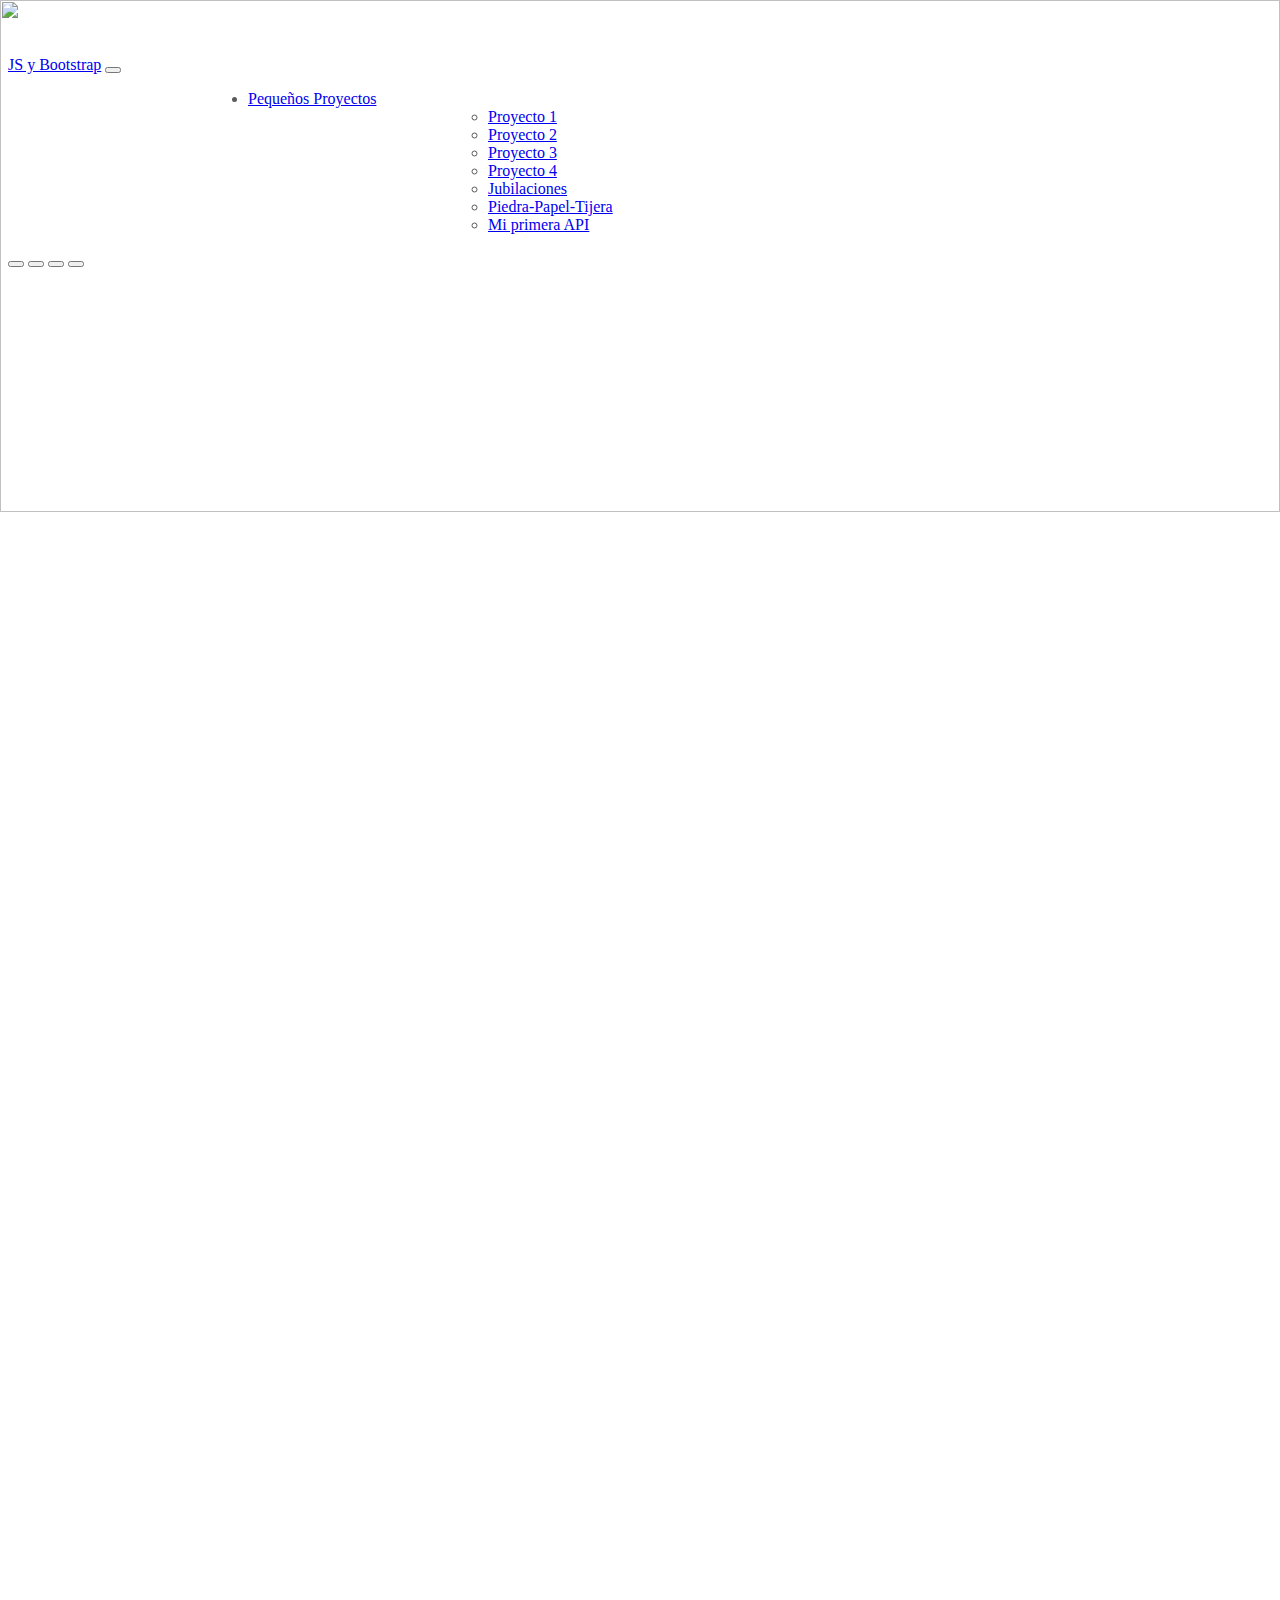
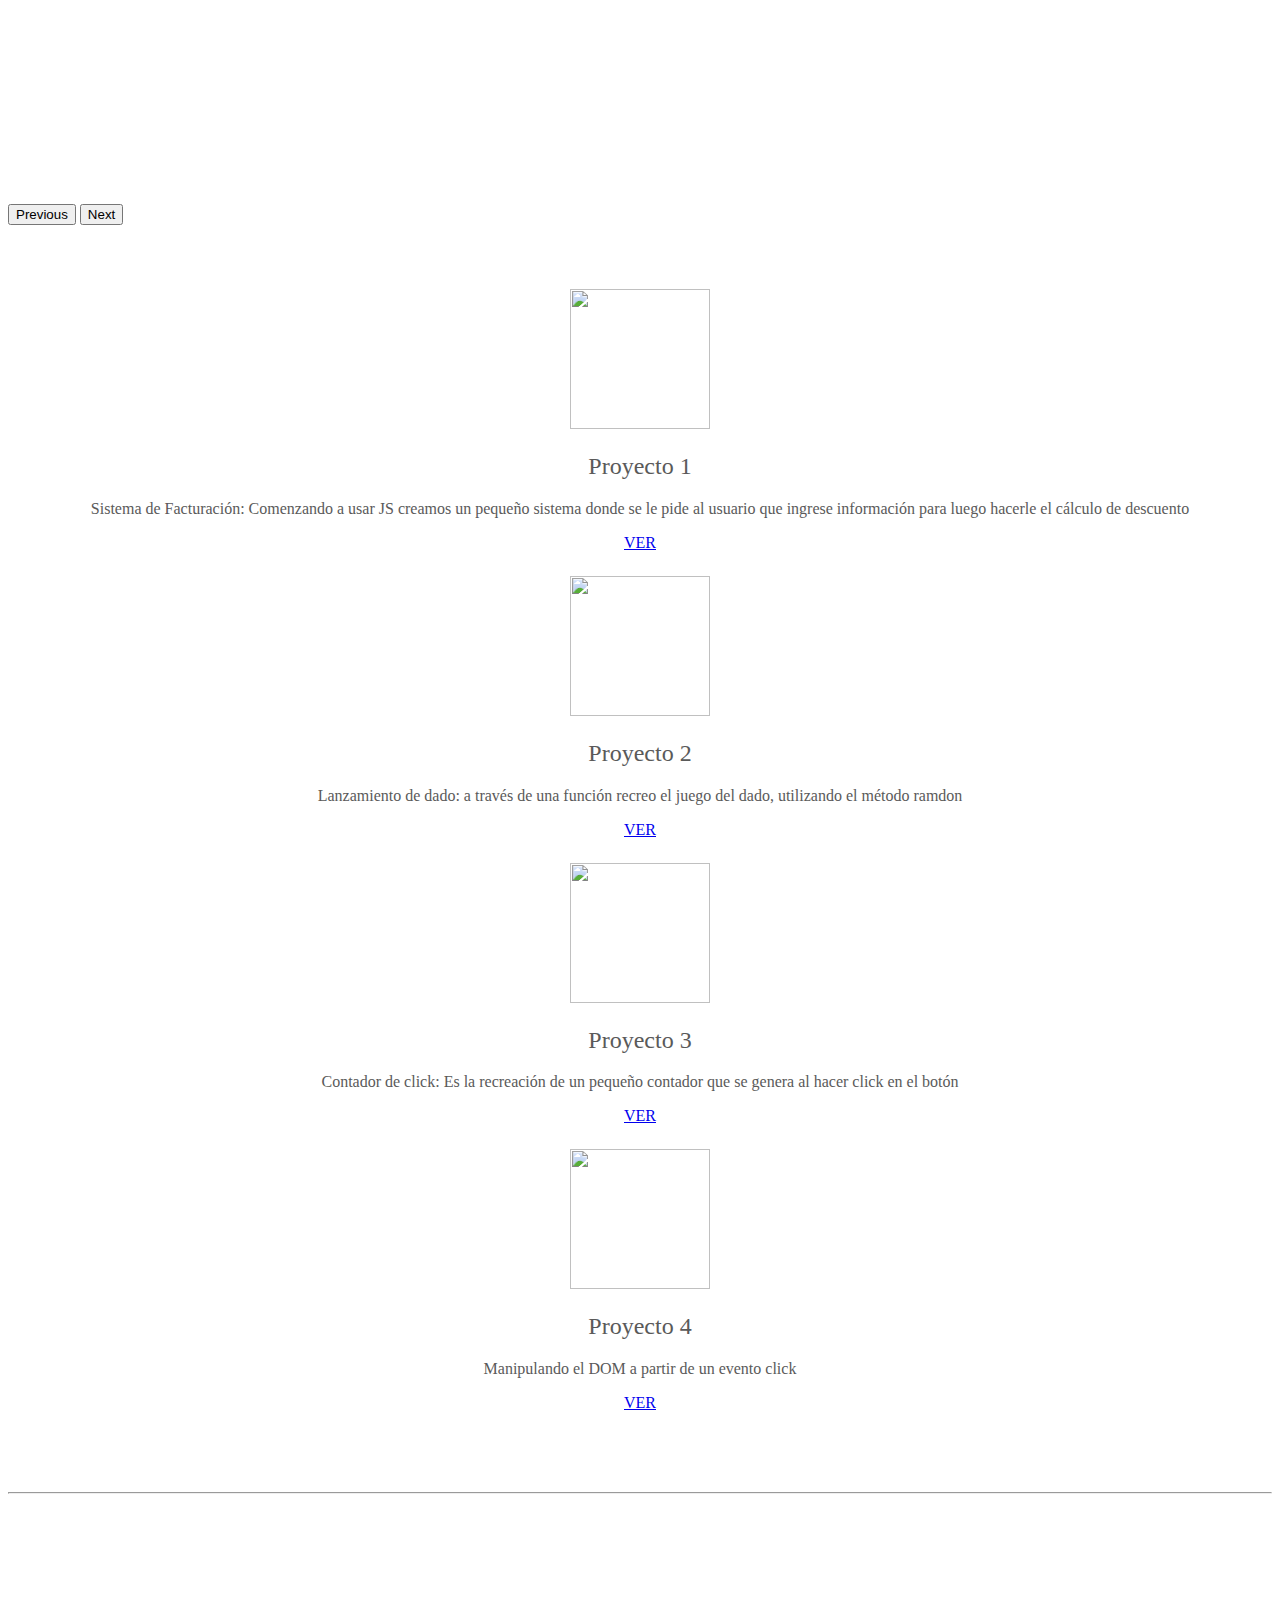
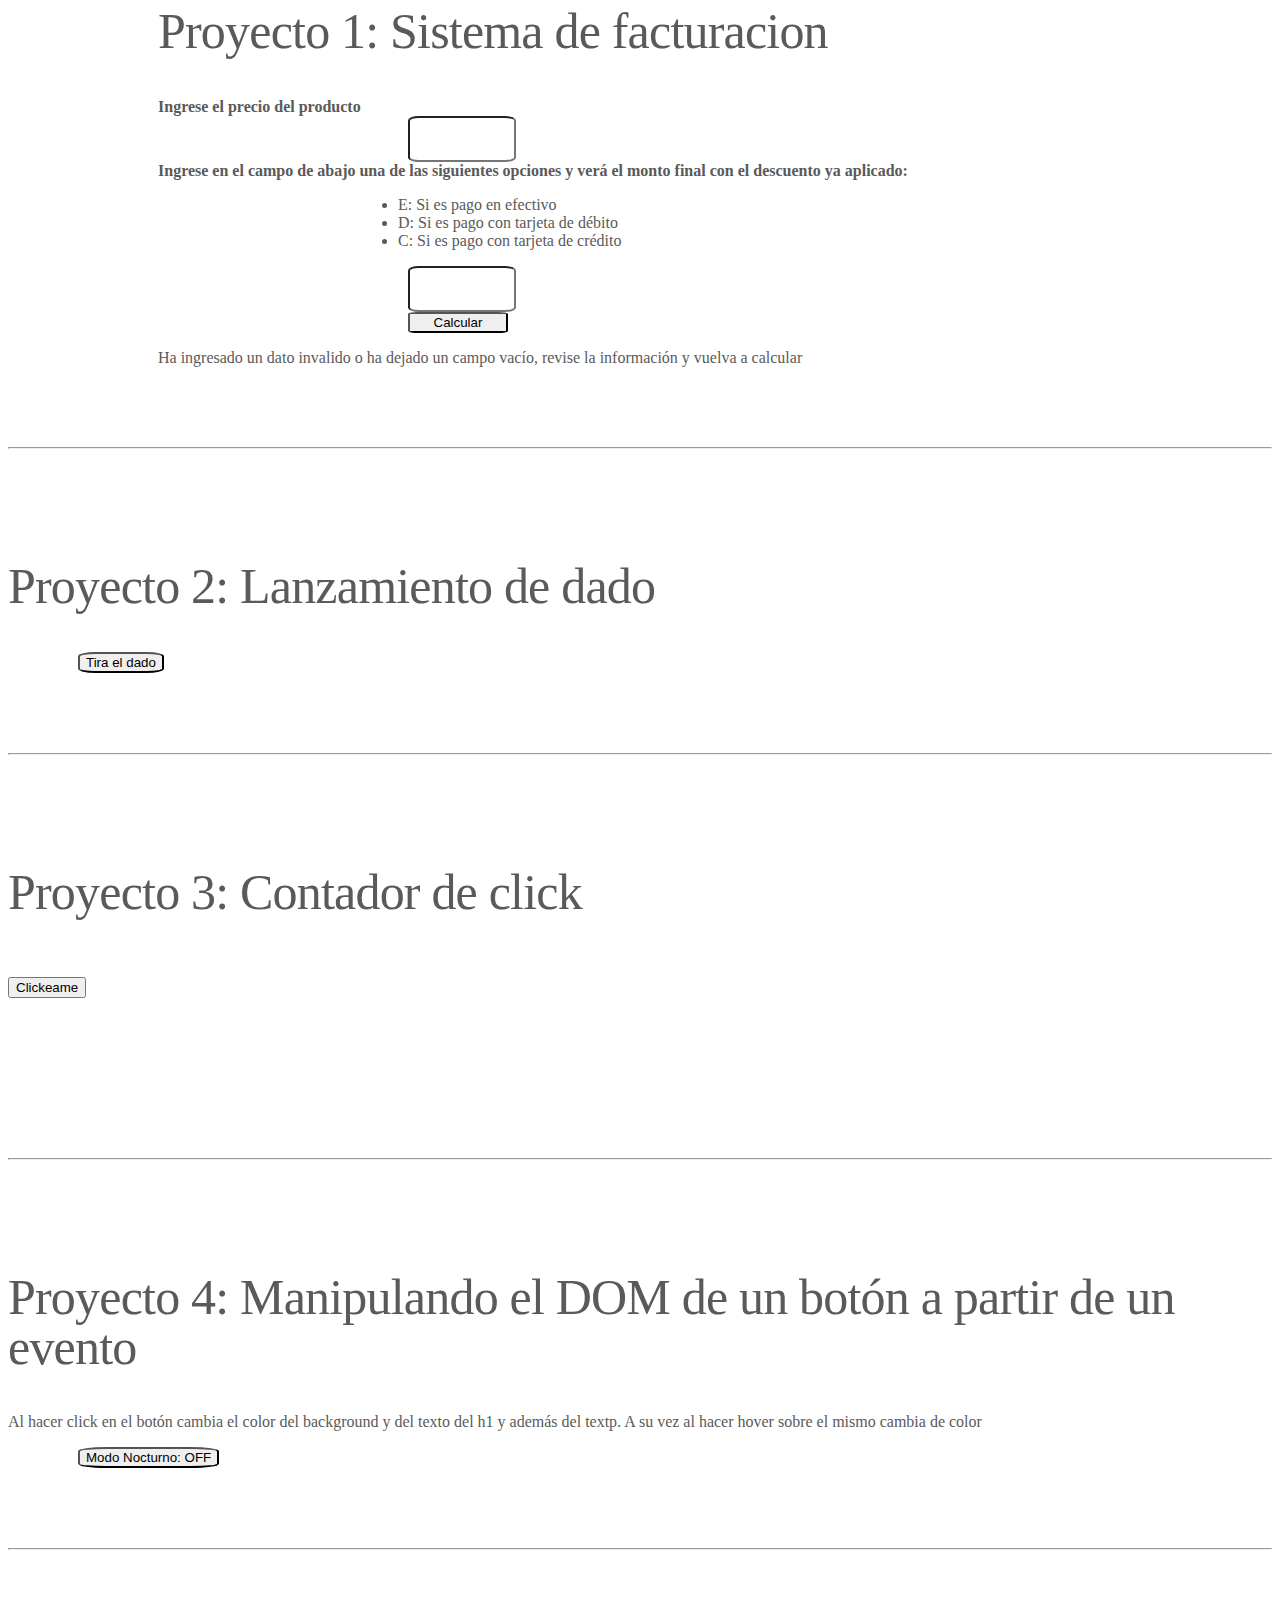
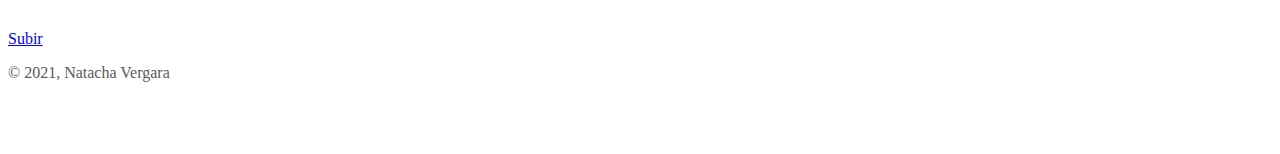
==== index.html @ 6cc421cd "Modifique el link de piedra papel y tijera" ====
<!DOCTYPE html>
<html lang="spa">

<head>
    <meta charset="UTF-8">
    <meta http-equiv="X-UA-Compatible" content="IE=edge">
    <meta name="viewport" content="width=device-width, initial-scale=1.0">

    <!--Boostrap-->
    <link href="https://cdn.jsdelivr.net/npm/bootstrap@5.0.1/dist/css/bootstrap.min.css" rel="stylesheet"
        integrity="sha384-+0n0xVW2eSR5OomGNYDnhzAbDsOXxcvSN1TPprVMTNDbiYZCxYbOOl7+AMvyTG2x" crossorigin="anonymous">
   


    <!--Icons-->
    <link rel="stylesheet" href="https://cdnjs.cloudflare.com/ajax/libs/font-awesome/5.15.3/css/all.min.css"
        integrity="sha512-iBBXm8fW90+nuLcSKlbmrPcLa0OT92xO1BIsZ+ywDWZCvqsWgccV3gFoRBv0z+8dLJgyAHIhR35VZc2oM/gI1w=="
        crossorigin="anonymous" />

    <link rel="stylesheet" href="https://cdn.jsdelivr.net/npm/bootstrap-icons@1.4.0/font/bootstrap-icons.css">

    <!--Google Fonts-->
    <link rel="preconnect" href="https://fonts.gstatic.com">
    <link href="https://fonts.googleapis.com/css2?family=Kiwi+Maru:wght@500&family=Montserrat:wght@200&display=swap"
        rel="stylesheet">
    <!--animate css-->
    <link rel="stylesheet" href="https://cdnjs.cloudflare.com/ajax/libs/animate.css/4.1.1/animate.min.css" />
    <!--Css propio-->
    <link rel="stylesheet" href="./css/estilos.css">
    <link rel="stylesheet" href="./css/fondoNegro.css">
        <title>Pequeños proyectos de JS</title>

    
    <!-- Custom styles for this template -->
    <link href="./css/carousel.css" rel="stylesheet">

</head>

<body>

    <header>
        <!--Comienzo del Nav-->
        <nav class="navbar navbar-expand-md navbar-dark fixed-top bg-warning ">
            <div class="container-fluid d-flex justify-content-between">
                <a class="navbar-brand ms-2 text-dark" href="#">
                    JS y Bootstrap</a>
                <button class="navbar-toggler" type="button" data-bs-toggle="collapse" data-bs-target="#navbarCollapse"
                    aria-controls="navbarCollapse" aria-expanded="false" aria-label="Toggle navigation">
                    <span class="navbar-toggler-icon"></span>
                </button>
                <div class="collapse navbar-collapse " id="navbarCollapse">
                    <ul class="navbar-nav me-auto mb-2 mb-md-0 d-flex justify-content-end " style="width:100%">
                        <li class="nav-item dropdown">
                            <a class="nav-link dropdown-toggle active text-dark" href="#" id="navbarScrollingDropdown"
                                role="button" data-bs-toggle="dropdown" aria-expanded="false">Pequeños Proyectos</a>
                            <ul class="dropdown-menu bg-warning" aria-labelledby="navbarScrollingDropdown">
                                <li><a class="dropdown-item" href="#proyecto1">Proyecto 1</a></li>
                                <li><a class="dropdown-item" href="#proyecto2">Proyecto 2</a></li>
                                <li><a class="dropdown-item" href="#proyecto3">Proyecto 3</a></li>
                                <li><a class="dropdown-item" href="#proyecto4">Proyecto 4</a></li>
                                <li><a class="dropdown-item" href="./jubilaciones.html">Jubilaciones</a></li>
                                <li><a class="dropdown-item" href="https://juegojs.netlify.app">Piedra-Papel-Tijera</a>
                                </li>
                                <li><a class="dropdown-item" href="https://superheroesymiprimeraapi.netlify.app">Mi
                                        primera API</a></li>
                            </ul>
                        </li>
                    </ul>
                </div>
            </div>
        </nav>
        <!--Fin del Nav-->
    </header>

    <main>

        <div id="myCarousel" class="carousel slide d-none d-md-block" data-bs-ride="carousel">
            <div class="carousel-indicators">
                <button type="button" data-bs-target="#myCarousel" data-bs-slide-to="0" class="active"
                    aria-current="true" aria-label="Slide 1"></button>
                <button type="button" data-bs-target="#myCarousel" data-bs-slide-to="1" aria-label="Slide 2"></button>
                <button type="button" data-bs-target="#myCarousel" data-bs-slide-to="2" aria-label="Slide 3"></button>
                <button type="button" data-bs-target="#myCarousel" data-bs-slide-to="3" aria-label="Slide 3"></button>
            </div>



            <div class="carousel-inner">
                <div class="carousel-item active">
                    <img class="bd-placeholder-img" width="100%" height="100%" src="https://codigo200.files.wordpress.com/2017/11/mouse-click.png"
                        aria-hidden="true" preserveAspectRatio="xMidYMid slice" focusable="false">
                        <rect width="100%" height="100%" fill="#777" />
                    </img>

                    
                </div>
                <div class="carousel-item">
                    <img class="bd-placeholder-img" width="100%" height="100%" src="https://h2m8x3y5.rocketcdn.me/wp-content/uploads/2020/05/que-es-dom-glosario-seo.png"
                        aria-hidden="true" preserveAspectRatio="xMidYMid slice" focusable="false">
                        <rect width="100%" height="100%" fill="#777" />
                    </img>

                   
                </div>
                <div class="carousel-item">
                    <img class="bd-placeholder-img" width="100%" height="100%" src="https://androidayuda.com/app/uploads-androidayuda.com/2020/07/apertura-juegos-dados.jpg"
                        aria-hidden="true" preserveAspectRatio="xMidYMid slice" focusable="false">
                        <rect width="100%" height="100%" fill="#777" />
                    </img>

                    

                    
                </div>
            </div>
            <button class="carousel-control-prev" type="button" data-bs-target="#myCarousel" data-bs-slide="prev">
                <span class="carousel-control-prev-icon" aria-hidden="true"></span>
                <span class="visually-hidden">Previous</span>
            </button>
            <button class="carousel-control-next" type="button" data-bs-target="#myCarousel" data-bs-slide="next">
                <span class="carousel-control-next-icon" aria-hidden="true"></span>
                <span class="visually-hidden">Next</span>
            </button>
        </div>


        <!-- Marketing messaging and featurettes
    ================================================== -->
        <!-- Wrap the rest of the page in another container to center all the content. -->

        <div class="container marketing m-sm-5 ">

            <!-- 4 columns of text below the carousel -->
            <div class="row ">
                <div class="col-lg-4 mx-auto contUno">
                    <img class="bd-placeholder-img rounded-circle" width="140" height="140"
                        src="https://cdn.pixabay.com/photo/2019/10/22/13/31/delivery-4568738_960_720.jpg" role="img" aria-label="Placeholder: 140x140"
                        preserveAspectRatio="xMidYMid slice" focusable="false">
                        <title>Placeholder</title>
                        <rect width="100%" height="100%" fill="#777" />
                </img>

                    <h2>Proyecto 1</h2>
                    <p>Sistema de Facturación: Comenzando a usar JS creamos un pequeño sistema donde se le pide al
                        usuario que ingrese información para luego hacerle el cálculo de descuento</p>
                    <p><a class="btn btn-secondary" href="#proyecto1">VER</a></p>
                </div><!-- /.col-lg-4 -->


                <div class="col-lg-4">
                    <img class="bd-placeholder-img rounded-circle" width="140" height="140"
                    src="https://images.vexels.com/media/users/3/135811/isolated/preview/f3dc1094d770aadce0dff261623fddb6-icono-3d-de-dados-by-vexels.png" role="img" aria-label="Placeholder: 140x140"
                        preserveAspectRatio="xMidYMid slice" focusable="false">
                        <title>Placeholder</title>
                        <rect width="100%" height="100%" fill="#777" />
                </img>

                    <h2>Proyecto 2</h2>
                    <p>Lanzamiento de dado: a través de una función recreo el juego del dado, utilizando el método
                        ramdon</p>
                    <p><a class="btn btn-secondary" href="#proyecto2">VER</a></p>
                </div><!-- /.col-lg-4 -->


                <div class="col-lg-4">
                    <img class="bd-placeholder-img rounded-circle" width="140" height="140"
                        src="https://sacavix.com/wp-content/uploads/2019/08/41whBKoYUEL._SX425_.jpg" role="img" aria-label="Placeholder: 140x140"
                        preserveAspectRatio="xMidYMid slice" focusable="false">
                        <title>Placeholder</title>
                        <rect width="100%" height="100%" fill="#777" />
                </img>

                    <h2>Proyecto 3</h2>
                    <p>Contador de click: Es la recreación de un pequeño contador que se genera al hacer click en el
                        botón</p>
                    <p><a class="btn btn-secondary" href="#proyecto3">VER</a></p>
                </div><!-- /.col-lg-4 -->

                <div class="col-lg-4 mx-auto ">
                    <img class="bd-placeholder-img rounded-circle" width="140" height="140"
                       src="https://encrypted-tbn0.gstatic.com/images?q=tbn:ANd9GcS0Q1pnUncn2z3xQzG0X-OperGL_Qoiqopj2Q&usqp=CAU" role="img" aria-label="Placeholder: 140x140"
                        preserveAspectRatio="xMidYMid slice" focusable="false">
                        <title>Placeholder</title>
                        <rect width="100%" height="100%" fill="#777" />
                </img>

                    <h2>Proyecto 4</h2>
                    <p>Manipulando el DOM a partir de un evento click</p>
                    <p><a class="btn btn-secondary " href="#proyecto4">VER</a></p>
                </div><!-- /.col-lg-4 -->
            </div><!-- /.row -->


            <!-- START THE FEATURETTES -->

            <hr class="featurette-divider">
            <div class="row featurette" id="proyecto1">
                <div class="col-md-7 d-flex ">
                    <div class="col  d-flex flex-column position-static ">
                        <h2 class="featurette-heading text-center">Proyecto 1: Sistema de facturacion</h2>
                        <label for="precio" class="text-primary text-center"><strong>Ingrese el precio del producto</strong></label><br>
                        <input type="tex" name="precio" id="precio"><br>
                        <strong class="d-inline-block mb-2 text-primary">
                            <label for="medioDePago" class="text-center">Ingrese en el campo de
                                abajo una de las siguientes opciones y verá el monto
                                final con el descuento ya aplicado:</strong><br>
                        <ul>
                            <li>E: Si es pago en efectivo</li>
                            <li>D: Si es pago con tarjeta de débito</li>
                            <li>C: Si es pago con tarjeta de crédito</li>
                        </ul></label>
                        <input type="text" name="medioDePago" id="medioDePago" required><br>

                        <button class=" btn-primary primerbtn" onclick="facturacion()">Calcular</button><br>
                        <div class="col-md-5 order-md-1 mx-auto">
                            <p id="montoFinal" class="text-primary text-center">Ingrese la información en los campos de arriba y vera aquí el monto a
                                abonar
                            </p>
                        </div>
                    </div>
                </div>
            </div>

            <hr class="featurette-divider">

            <div class="row featurette" id="proyecto2">
                <div class="col-md-7 order-md-2">
                    <h2 class="featurette-heading">Proyecto 2: Lanzamiento de dado </h2>
                    
                        <!--Creo el boton que va a funcionar con el js-->        
                        <button class="boton btn btn-outline-success mx-5 my-5 " onclick="tirarDados()">Tira el dado</button>
                        <!--Creo un parrafo para mostrar el numero que me da cada vez que hago click en button-->                 
                </div>
                <div class="col-md-5 order-md-1">
                        <p id="demo" class="mx-5 my-5" ></p>
                        <rect width="100%" height="100%" fill="#eee" />
                    <p id="demo"></p>


                </div>
            </div>

            <hr class="featurette-divider">

            <div class="row featurette" id="proyecto3">
                <div class="col-md-7">
                    <h2 class="featurette-heading">Proyecto 3: Contador de click</span>
                    </h2><br>
                    <button type="button" class="mx-5 btn btn-outline-danger" onclick="contadorDeClick()">Clickeame</button>
                    
                </div>
                <div class="col-md-5 mx-auto" >
                    <p id="demo2" class="text-center mx-auto contador">                    
                        <rect width="100%" height="100%" fill="#eee"/>                    
                </p>

                </div>
            </div>

            <hr class="featurette-divider">

            <div class="row featurette" id="proyecto4">
                <div class="col-md-7 order-md-2 cambioColor">
                    <h2 class="featurette-heading">Proyecto 4: Manipulando el DOM de un botón a partir de un evento</h2>
                    <p class="lead">Al hacer click en el botón cambia el color del background y del texto del h1 y además del textp. A su vez al hacer hover sobre el mismo cambia de color</p>
                </div>
                <div class="col-md-5 order-md-1">
                    <button id="botonColor" class="mt-5 ml-lg-5" ><rect width="100%" height="100%" fill="#eee" />Modo Nocturno: OFF
                    </button>

                </div>

            </div>
            <hr class="featurette-divider">

            <!-- /END THE FEATURETTES -->

        </div><!-- /.container -->

        <!-- FOOTER -->
        <footer class="container">
            <p class="float-end"><a href="#">Subir</a></p>
            <p>&copy; 2021, Natacha Vergara</p>
        </footer>
    </main>


    <script src="/docs/5.0/dist/js/bootstrap.bundle.min.js"
        integrity="sha384-gtEjrD/SeCtmISkJkNUaaKMoLD0//ElJ19smozuHV6z3Iehds+3Ulb9Bn9Plx0x4"
        crossorigin="anonymous"></script>
    <script src="./js/javaScrip.js"></script>


</body>



<body>













    <script src="./js/javaScrip.js"></script>
    <script src="./js/fondoNegro.js"></script>
    <script src="https://cdn.jsdelivr.net/npm/bootstrap@5.0.0-beta3/dist/js/bootstrap.bundle.min.js"
        integrity="sha384-JEW9xMcG8R+pH31jmWH6WWP0WintQrMb4s7ZOdauHnUtxwoG2vI5DkLtS3qm9Ekf"
        crossorigin="anonymous"></script>



</body>

</html>
---- css/estilos.css ----
.bd-placeholder-img {
    font-size: 1.125rem;
    text-anchor: middle;
    -webkit-user-select: none;
    -moz-user-select: none;
    user-select: none;
    }


    /*Proyecto 4*/
.fondoNegro{        
    background-color: black;
    color: White;        
    }

input{
    width: 100px;
    height: 40px;
    margin-left: 250px;
    border-radius:10%;
}   
ul{
    margin-left:200px
} 
.primerbtn{
    width: 100px;
    margin-left: 250px;
    border-radius: 10%;
}

#proyecto1{
    margin-left: 150px;
}   

.img{
    width: 200px;
    border-radius: 10%;
}

.contador{
    width: 200px;
    font-size: 10rem;
}
#botonColor, .boton{
    width:auto;
    margin-left: 70px;
    border-radius: 20%;
}












@media screen and (max-width: 700px)
{
.contUno{
    margin-top: 50px;
}

ul{
    margin-left: 35px;
}
input{    
    margin-left: 100px;       
} 

#proyecto1{
    margin-left: 0px;
}
.primerbtn{
    width: 100px;
    margin-left:100px;
    border-radius: 10%;
}
.img{
    margin-left: 30px;
    border-radius: 10%;
}
#botonColor{
    margin-left: 50px;
}
}





@media (min-width: 768px) {
    .bd-placeholder-img-lg {
        font-size: 3.5rem;
    }
   
}
---- css/fondoNegro.css ----
.fondoNegro{
    
    background-color: black;
    color: White;
 
}
---- css/carousel.css ----
/* GLOBAL STYLES
-------------------------------------------------- */
/* Padding below the footer and lighter body text */

body {
    padding-top: 3rem;
    padding-bottom: 3rem;
    color: #5a5a5a;
  }
  
  
  /* CUSTOMIZE THE CAROUSEL
  -------------------------------------------------- */
  
  /* Carousel base class */
  .carousel {
    margin-bottom: 4rem;
  }
  /* Since positioning the image, we need to help out the caption */
  .carousel-caption {
    bottom: 3rem;
    z-index: 10;
  }
  
  /* Declare heights because of positioning of img element */
  .carousel-item {
    height: 32rem;
  }
  .carousel-item > img {
    position: absolute;
    top: 0;
    left: 0;
    min-width: 100%;
    height: 32rem;
  }
  
  
  /* MARKETING CONTENT
  -------------------------------------------------- */
  
  /* Center align the text within the three columns below the carousel */
  .marketing .col-lg-4 {
    margin-bottom: 1.5rem;
    text-align: center;
  }
  .marketing h2 {
    font-weight: 400;
  }
  /* rtl:begin:ignore */
  .marketing .col-lg-4 p {
    margin-right: .75rem;
    margin-left: .75rem;
  }
  /* rtl:end:ignore */
  
  
  /* Featurettes
  ------------------------- */
  
  .featurette-divider {
    margin: 5rem 0; /* Space out the Bootstrap <hr> more */
  }
  
  /* Thin out the marketing headings */
  .featurette-heading {
    font-weight: 300;
    line-height: 1;
    /* rtl:remove */
    letter-spacing: -.05rem;
  }
  
  
  /* RESPONSIVE CSS
  -------------------------------------------------- */
  
  @media (min-width: 40em) {
    /* Bump up size of carousel content */
    .carousel-caption p {
      margin-bottom: 1.25rem;
      font-size: 1.25rem;
      line-height: 1.4;
    }
  
    .featurette-heading {
      font-size: 50px;
    }
  }
  
  @media (min-width: 62em) {
    .featurette-heading {
      margin-top: 7rem;
    }
  }
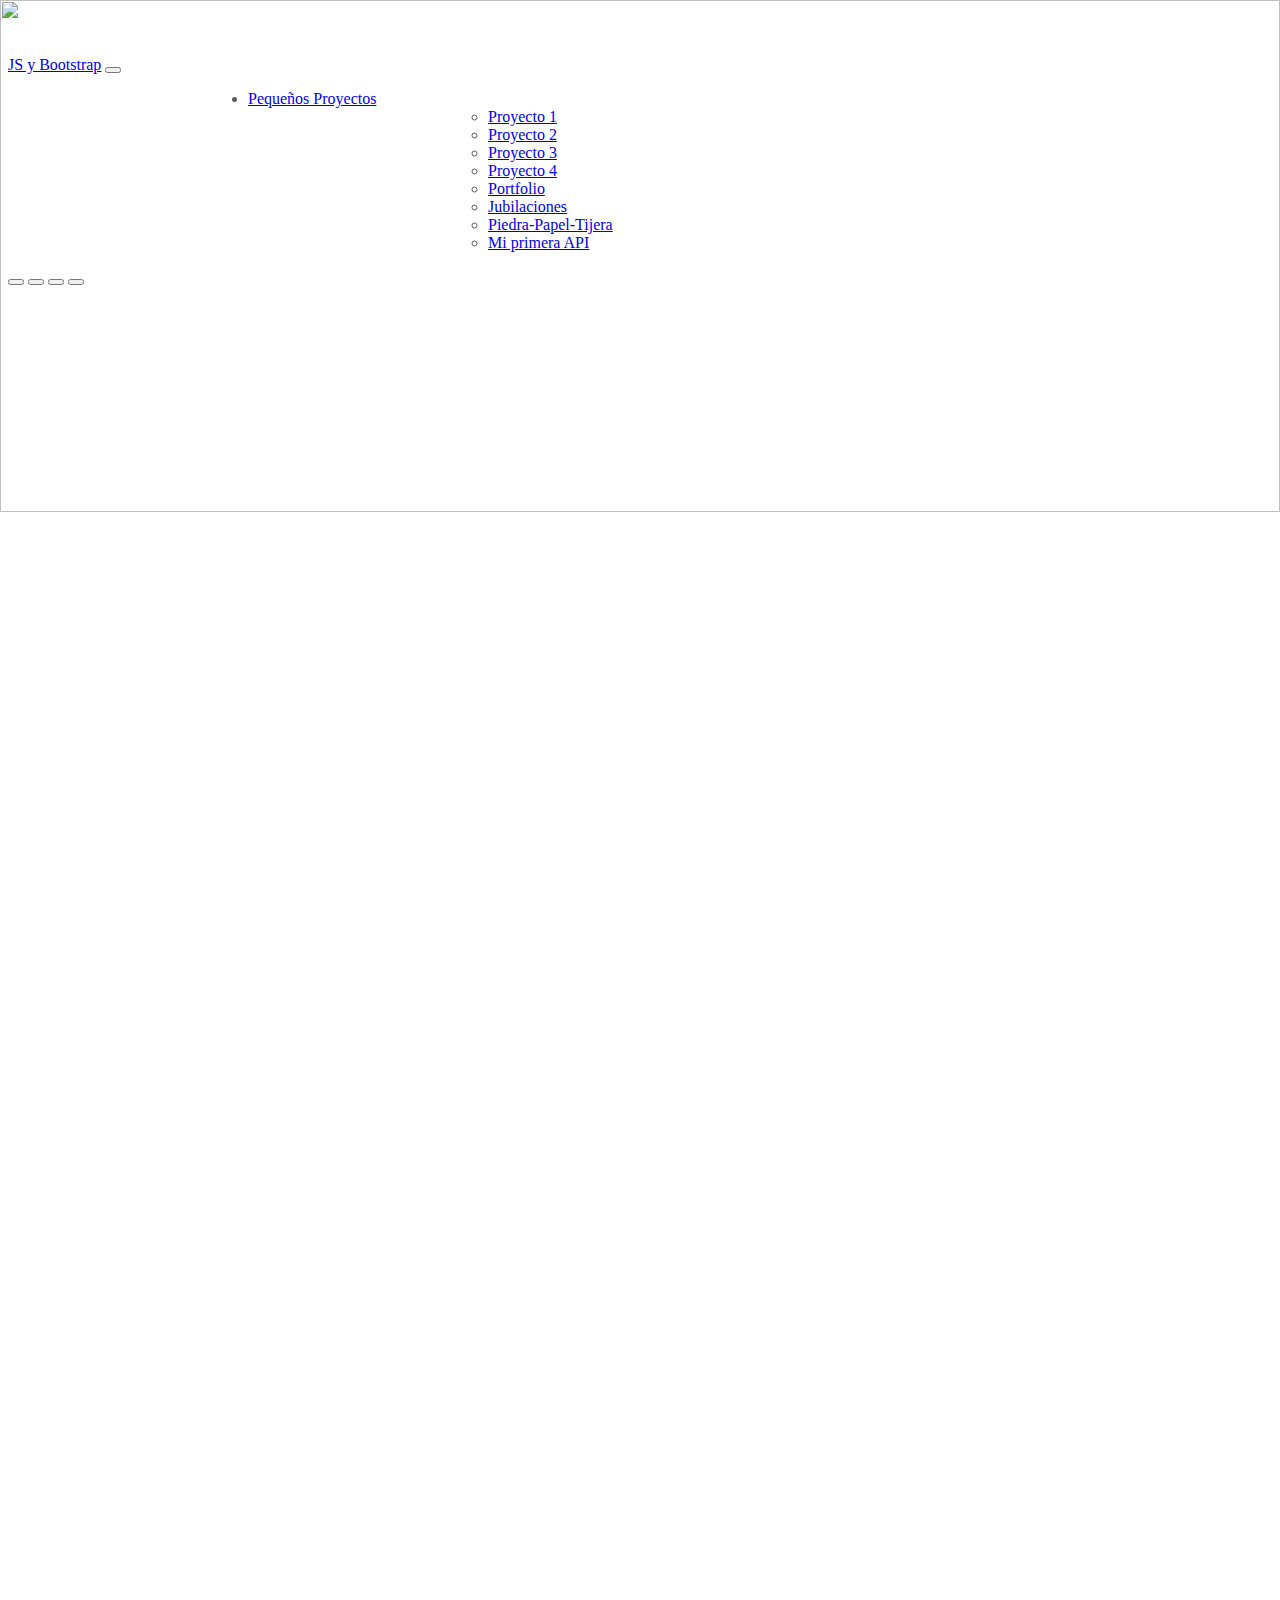
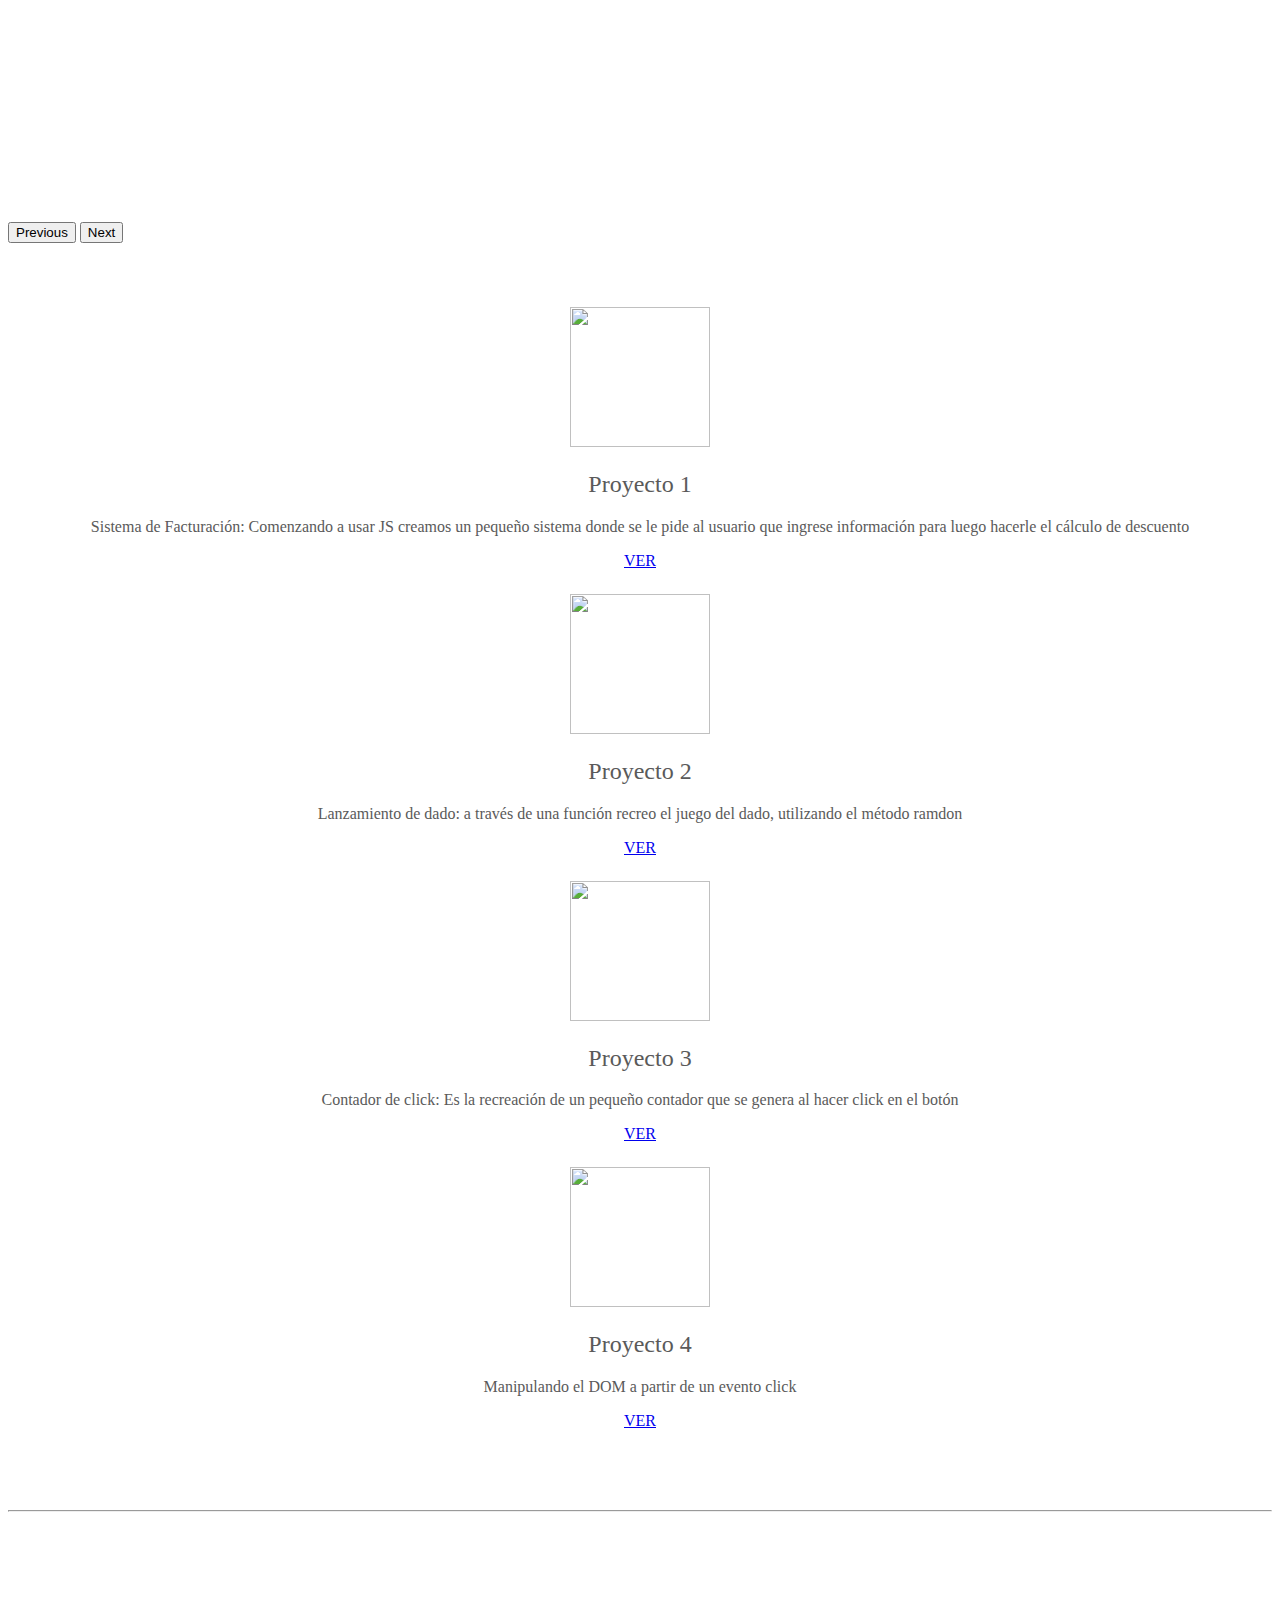
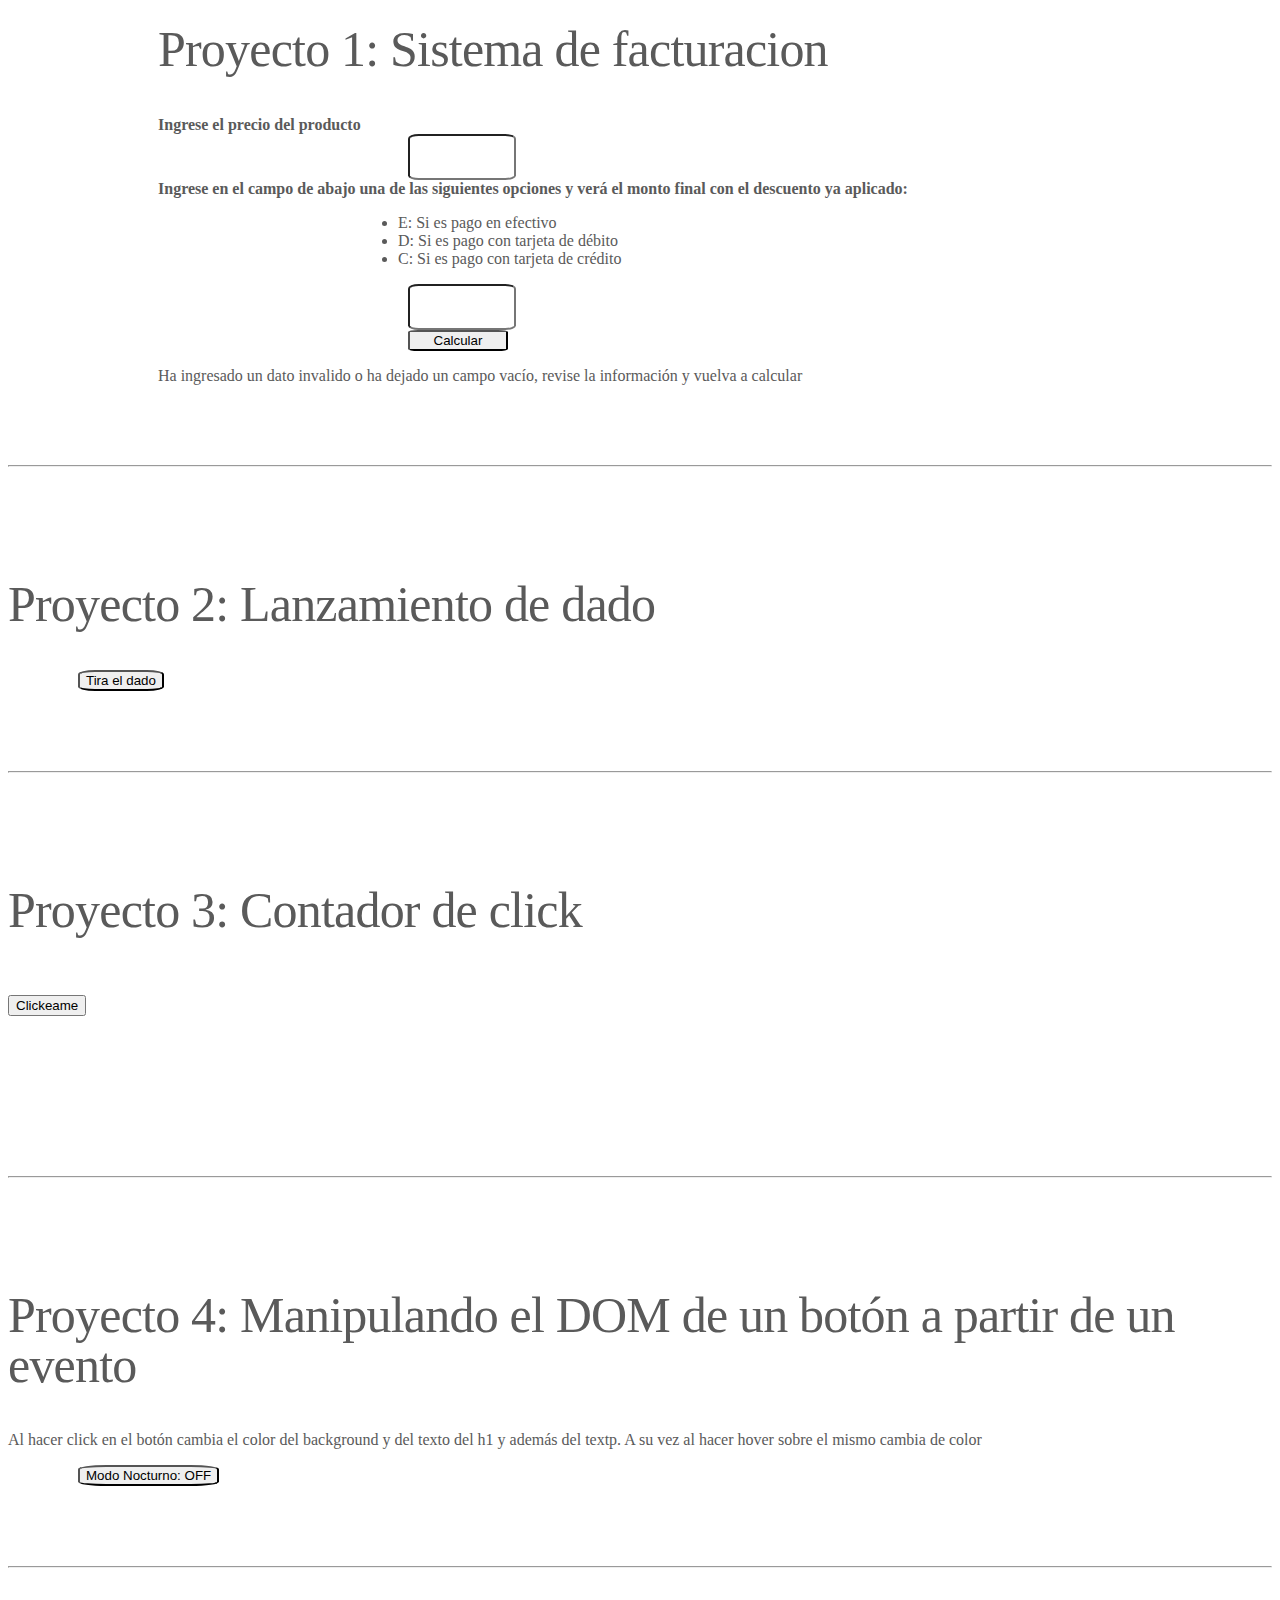
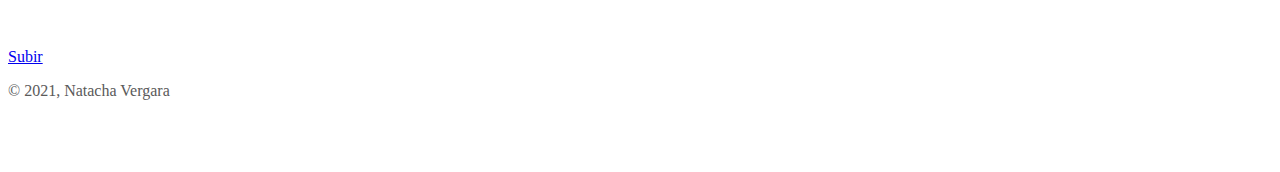
==== commit 08e92bbc: "agregue target=_blank" ====
--- a/index.html
+++ b/index.html
@@ -58,10 +58,11 @@
                                 <li><a class="dropdown-item" href="#proyecto2">Proyecto 2</a></li>
                                 <li><a class="dropdown-item" href="#proyecto3">Proyecto 3</a></li>
                                 <li><a class="dropdown-item" href="#proyecto4">Proyecto 4</a></li>
-                                <li><a class="dropdown-item" href="./jubilaciones.html">Jubilaciones</a></li>
-                                <li><a class="dropdown-item" href="https://juegojs.netlify.app">Piedra-Papel-Tijera</a>
+                                <li><a class="dropdown-item" href="https://nvergaraportfolio.netlify.app" target="_blank">Portfolio</a></li>
+                                <li><a class="dropdown-item" href="./jubilaciones.html" target="_blank">Jubilaciones</a></li>
+                                <li><a class="dropdown-item" href="https://juegojs.netlify.app" target="_blank">Piedra-Papel-Tijera</a>
                                 </li>
-                                <li><a class="dropdown-item" href="https://superheroesymiprimeraapi.netlify.app">Mi
+                                <li><a class="dropdown-item" href="https://superheroesymiprimeraapi.netlify.app" target="_blank">Mi
                                         primera API</a></li>
                             </ul>
                         </li>
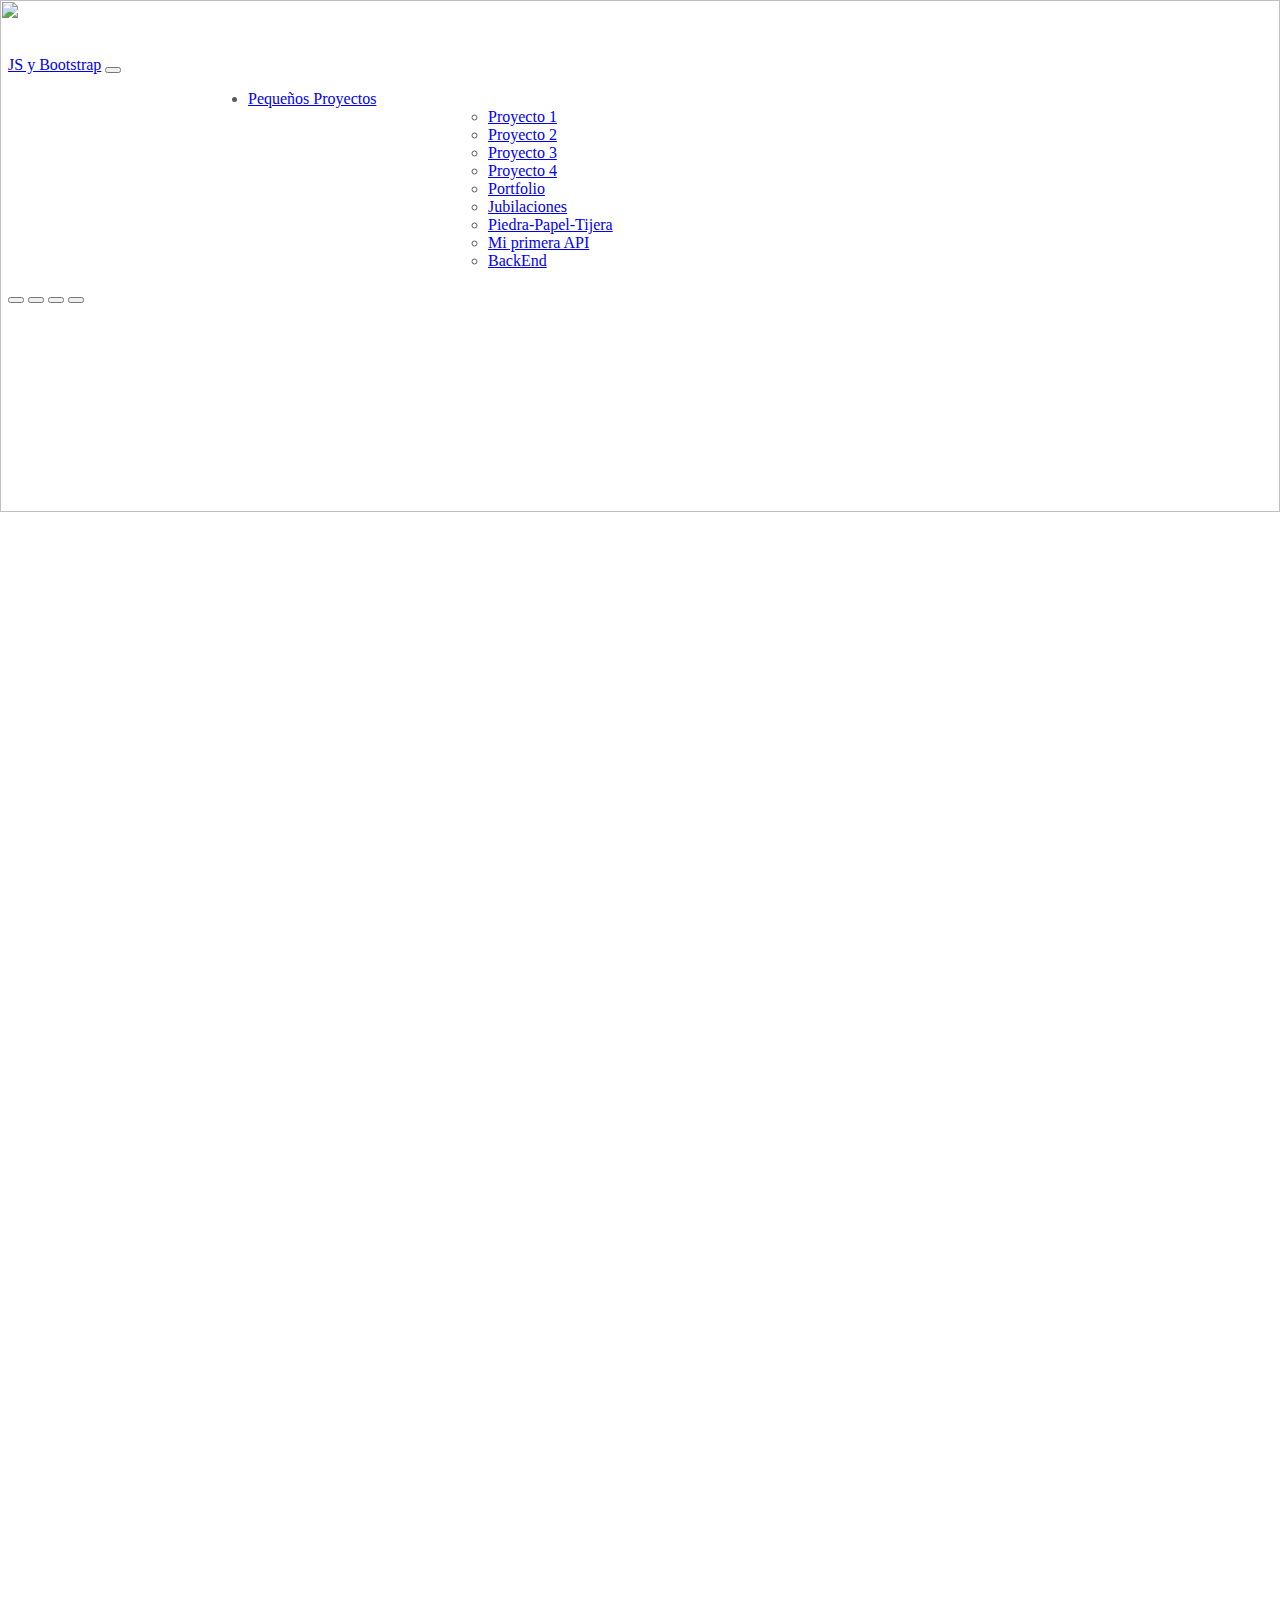
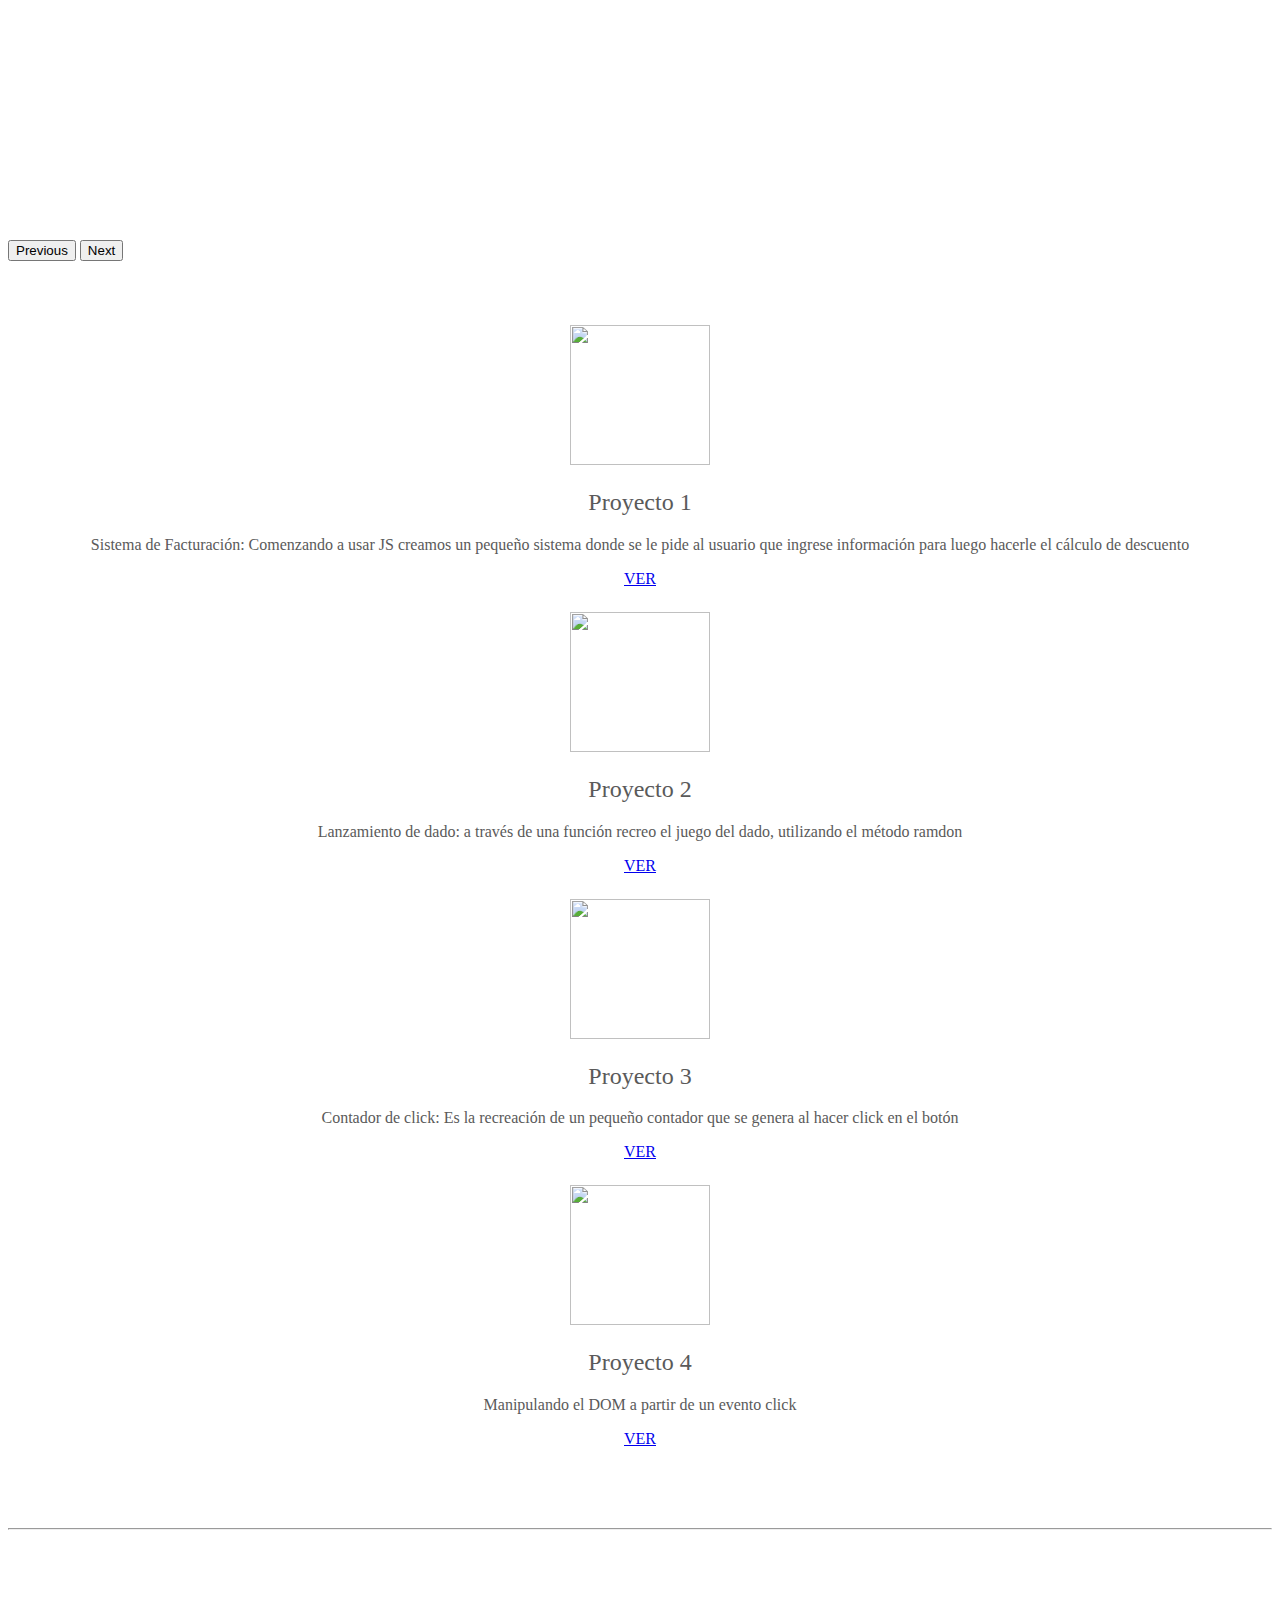
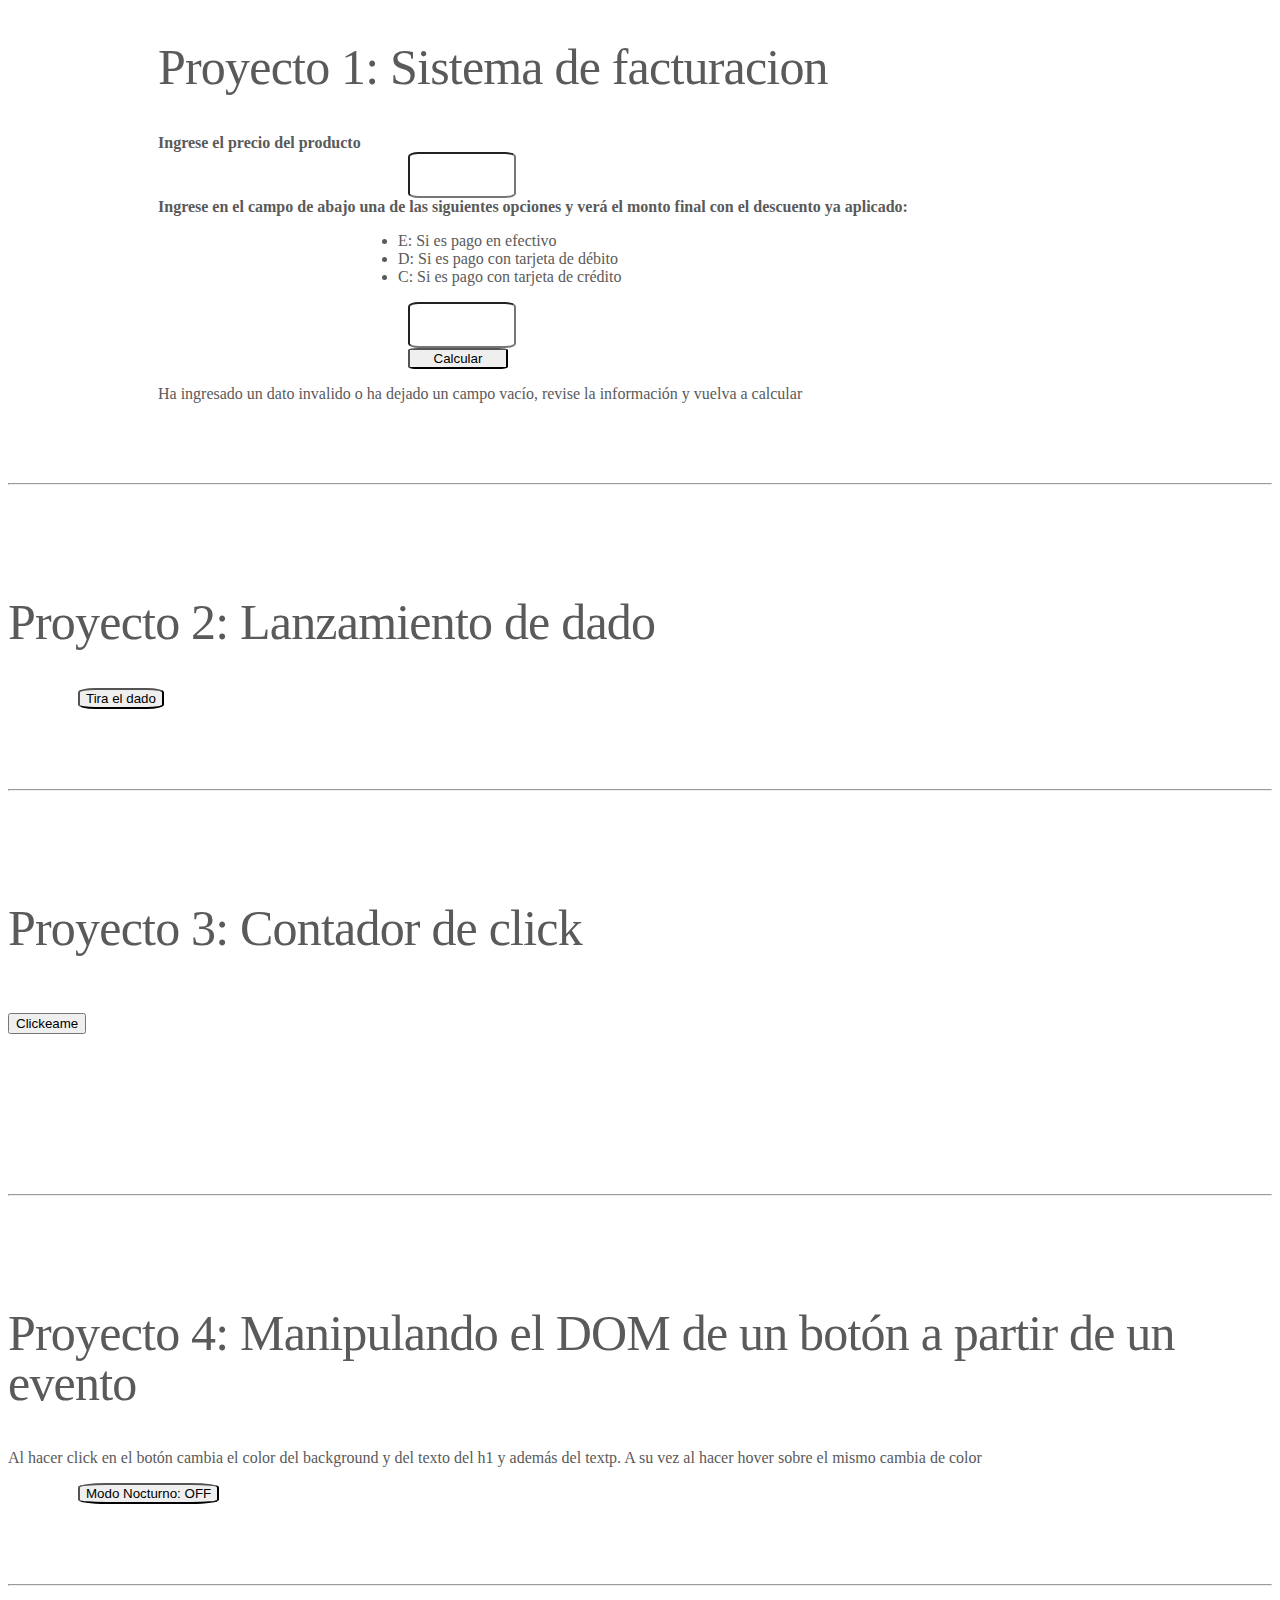
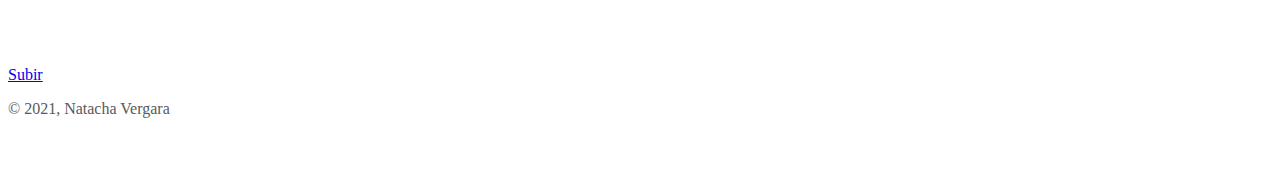
==== commit 4ae516cd: "agregue mi url de backend" ====
--- a/index.html
+++ b/index.html
@@ -9,7 +9,7 @@
     <!--Boostrap-->
     <link href="https://cdn.jsdelivr.net/npm/bootstrap@5.0.1/dist/css/bootstrap.min.css" rel="stylesheet"
         integrity="sha384-+0n0xVW2eSR5OomGNYDnhzAbDsOXxcvSN1TPprVMTNDbiYZCxYbOOl7+AMvyTG2x" crossorigin="anonymous">
-   
+
 
 
     <!--Icons-->
@@ -28,9 +28,9 @@
     <!--Css propio-->
     <link rel="stylesheet" href="./css/estilos.css">
     <link rel="stylesheet" href="./css/fondoNegro.css">
-        <title>Pequeños proyectos de JS</title>
-
-    
+    <title>Pequeños proyectos de JS</title>
+
+
     <!-- Custom styles for this template -->
     <link href="./css/carousel.css" rel="stylesheet">
 
@@ -58,12 +58,18 @@
                                 <li><a class="dropdown-item" href="#proyecto2">Proyecto 2</a></li>
                                 <li><a class="dropdown-item" href="#proyecto3">Proyecto 3</a></li>
                                 <li><a class="dropdown-item" href="#proyecto4">Proyecto 4</a></li>
-                                <li><a class="dropdown-item" href="https://nvergaraportfolio.netlify.app" target="_blank">Portfolio</a></li>
-                                <li><a class="dropdown-item" href="./jubilaciones.html" target="_blank">Jubilaciones</a></li>
-                                <li><a class="dropdown-item" href="https://juegojs.netlify.app" target="_blank">Piedra-Papel-Tijera</a>
+                                <li><a class="dropdown-item" href="https://nvergaraportfolio.netlify.app"
+                                        target="_blank">Portfolio</a></li>
+                                <li><a class="dropdown-item" href="https://ejerciciojubilaciones.netlify.app/"
+                                        target="_blank">Jubilaciones</a></li>
+                                <li><a class="dropdown-item" href="https://juegojs.netlify.app"
+                                        target="_blank">Piedra-Papel-Tijera</a>
                                 </li>
-                                <li><a class="dropdown-item" href="https://superheroesymiprimeraapi.netlify.app" target="_blank">Mi
+                                <li><a class="dropdown-item" href="https://superheroesymiprimeraapi.netlify.app"
+                                        target="_blank">Mi
                                         primera API</a></li>
+                                <li><a class="dropdown-item" href="https://nvergarabackend.netlify.app"
+                                        target="_blank">BackEnd</a></li>
                             </ul>
                         </li>
                     </ul>
@@ -88,30 +94,33 @@
 
             <div class="carousel-inner">
                 <div class="carousel-item active">
-                    <img class="bd-placeholder-img" width="100%" height="100%" src="https://codigo200.files.wordpress.com/2017/11/mouse-click.png"
+                    <img class="bd-placeholder-img" width="100%" height="100%"
+                        src="https://codigo200.files.wordpress.com/2017/11/mouse-click.png" aria-hidden="true"
+                        preserveAspectRatio="xMidYMid slice" focusable="false">
+                    <rect width="100%" height="100%" fill="#777" />
+                    </img>
+
+
+                </div>
+                <div class="carousel-item">
+                    <img class="bd-placeholder-img" width="100%" height="100%"
+                        src="https://h2m8x3y5.rocketcdn.me/wp-content/uploads/2020/05/que-es-dom-glosario-seo.png"
                         aria-hidden="true" preserveAspectRatio="xMidYMid slice" focusable="false">
-                        <rect width="100%" height="100%" fill="#777" />
-                    </img>
-
-                    
+                    <rect width="100%" height="100%" fill="#777" />
+                    </img>
+
+
                 </div>
                 <div class="carousel-item">
-                    <img class="bd-placeholder-img" width="100%" height="100%" src="https://h2m8x3y5.rocketcdn.me/wp-content/uploads/2020/05/que-es-dom-glosario-seo.png"
+                    <img class="bd-placeholder-img" width="100%" height="100%"
+                        src="https://androidayuda.com/app/uploads-androidayuda.com/2020/07/apertura-juegos-dados.jpg"
                         aria-hidden="true" preserveAspectRatio="xMidYMid slice" focusable="false">
-                        <rect width="100%" height="100%" fill="#777" />
-                    </img>
-
-                   
-                </div>
-                <div class="carousel-item">
-                    <img class="bd-placeholder-img" width="100%" height="100%" src="https://androidayuda.com/app/uploads-androidayuda.com/2020/07/apertura-juegos-dados.jpg"
-                        aria-hidden="true" preserveAspectRatio="xMidYMid slice" focusable="false">
-                        <rect width="100%" height="100%" fill="#777" />
-                    </img>
-
-                    
-
-                    
+                    <rect width="100%" height="100%" fill="#777" />
+                    </img>
+
+
+
+
                 </div>
             </div>
             <button class="carousel-control-prev" type="button" data-bs-target="#myCarousel" data-bs-slide="prev">
@@ -135,11 +144,11 @@
             <div class="row ">
                 <div class="col-lg-4 mx-auto contUno">
                     <img class="bd-placeholder-img rounded-circle" width="140" height="140"
-                        src="https://cdn.pixabay.com/photo/2019/10/22/13/31/delivery-4568738_960_720.jpg" role="img" aria-label="Placeholder: 140x140"
-                        preserveAspectRatio="xMidYMid slice" focusable="false">
-                        <title>Placeholder</title>
-                        <rect width="100%" height="100%" fill="#777" />
-                </img>
+                        src="https://cdn.pixabay.com/photo/2019/10/22/13/31/delivery-4568738_960_720.jpg" role="img"
+                        aria-label="Placeholder: 140x140" preserveAspectRatio="xMidYMid slice" focusable="false">
+                    <title>Placeholder</title>
+                    <rect width="100%" height="100%" fill="#777" />
+                    </img>
 
                     <h2>Proyecto 1</h2>
                     <p>Sistema de Facturación: Comenzando a usar JS creamos un pequeño sistema donde se le pide al
@@ -150,11 +159,12 @@
 
                 <div class="col-lg-4">
                     <img class="bd-placeholder-img rounded-circle" width="140" height="140"
-                    src="https://images.vexels.com/media/users/3/135811/isolated/preview/f3dc1094d770aadce0dff261623fddb6-icono-3d-de-dados-by-vexels.png" role="img" aria-label="Placeholder: 140x140"
-                        preserveAspectRatio="xMidYMid slice" focusable="false">
-                        <title>Placeholder</title>
-                        <rect width="100%" height="100%" fill="#777" />
-                </img>
+                        src="https://images.vexels.com/media/users/3/135811/isolated/preview/f3dc1094d770aadce0dff261623fddb6-icono-3d-de-dados-by-vexels.png"
+                        role="img" aria-label="Placeholder: 140x140" preserveAspectRatio="xMidYMid slice"
+                        focusable="false">
+                    <title>Placeholder</title>
+                    <rect width="100%" height="100%" fill="#777" />
+                    </img>
 
                     <h2>Proyecto 2</h2>
                     <p>Lanzamiento de dado: a través de una función recreo el juego del dado, utilizando el método
@@ -165,11 +175,11 @@
 
                 <div class="col-lg-4">
                     <img class="bd-placeholder-img rounded-circle" width="140" height="140"
-                        src="https://sacavix.com/wp-content/uploads/2019/08/41whBKoYUEL._SX425_.jpg" role="img" aria-label="Placeholder: 140x140"
-                        preserveAspectRatio="xMidYMid slice" focusable="false">
-                        <title>Placeholder</title>
-                        <rect width="100%" height="100%" fill="#777" />
-                </img>
+                        src="https://sacavix.com/wp-content/uploads/2019/08/41whBKoYUEL._SX425_.jpg" role="img"
+                        aria-label="Placeholder: 140x140" preserveAspectRatio="xMidYMid slice" focusable="false">
+                    <title>Placeholder</title>
+                    <rect width="100%" height="100%" fill="#777" />
+                    </img>
 
                     <h2>Proyecto 3</h2>
                     <p>Contador de click: Es la recreación de un pequeño contador que se genera al hacer click en el
@@ -179,11 +189,12 @@
 
                 <div class="col-lg-4 mx-auto ">
                     <img class="bd-placeholder-img rounded-circle" width="140" height="140"
-                       src="https://encrypted-tbn0.gstatic.com/images?q=tbn:ANd9GcS0Q1pnUncn2z3xQzG0X-OperGL_Qoiqopj2Q&usqp=CAU" role="img" aria-label="Placeholder: 140x140"
-                        preserveAspectRatio="xMidYMid slice" focusable="false">
-                        <title>Placeholder</title>
-                        <rect width="100%" height="100%" fill="#777" />
-                </img>
+                        src="https://encrypted-tbn0.gstatic.com/images?q=tbn:ANd9GcS0Q1pnUncn2z3xQzG0X-OperGL_Qoiqopj2Q&usqp=CAU"
+                        role="img" aria-label="Placeholder: 140x140" preserveAspectRatio="xMidYMid slice"
+                        focusable="false">
+                    <title>Placeholder</title>
+                    <rect width="100%" height="100%" fill="#777" />
+                    </img>
 
                     <h2>Proyecto 4</h2>
                     <p>Manipulando el DOM a partir de un evento click</p>
@@ -199,7 +210,8 @@
                 <div class="col-md-7 d-flex ">
                     <div class="col  d-flex flex-column position-static ">
                         <h2 class="featurette-heading text-center">Proyecto 1: Sistema de facturacion</h2>
-                        <label for="precio" class="text-primary text-center"><strong>Ingrese el precio del producto</strong></label><br>
+                        <label for="precio" class="text-primary text-center"><strong>Ingrese el precio del
+                                producto</strong></label><br>
                         <input type="tex" name="precio" id="precio"><br>
                         <strong class="d-inline-block mb-2 text-primary">
                             <label for="medioDePago" class="text-center">Ingrese en el campo de
@@ -214,7 +226,8 @@
 
                         <button class=" btn-primary primerbtn" onclick="facturacion()">Calcular</button><br>
                         <div class="col-md-5 order-md-1 mx-auto">
-                            <p id="montoFinal" class="text-primary text-center">Ingrese la información en los campos de arriba y vera aquí el monto a
+                            <p id="montoFinal" class="text-primary text-center">Ingrese la información en los campos de
+                                arriba y vera aquí el monto a
                                 abonar
                             </p>
                         </div>
@@ -227,14 +240,15 @@
             <div class="row featurette" id="proyecto2">
                 <div class="col-md-7 order-md-2">
                     <h2 class="featurette-heading">Proyecto 2: Lanzamiento de dado </h2>
-                    
-                        <!--Creo el boton que va a funcionar con el js-->        
-                        <button class="boton btn btn-outline-success mx-5 my-5 " onclick="tirarDados()">Tira el dado</button>
-                        <!--Creo un parrafo para mostrar el numero que me da cada vez que hago click en button-->                 
+
+                    <!--Creo el boton que va a funcionar con el js-->
+                    <button class="boton btn btn-outline-success mx-5 my-5 " onclick="tirarDados()">Tira el
+                        dado</button>
+                    <!--Creo un parrafo para mostrar el numero que me da cada vez que hago click en button-->
                 </div>
                 <div class="col-md-5 order-md-1">
-                        <p id="demo" class="mx-5 my-5" ></p>
-                        <rect width="100%" height="100%" fill="#eee" />
+                    <p id="demo" class="mx-5 my-5"></p>
+                    <rect width="100%" height="100%" fill="#eee" />
                     <p id="demo"></p>
 
 
@@ -247,13 +261,14 @@
                 <div class="col-md-7">
                     <h2 class="featurette-heading">Proyecto 3: Contador de click</span>
                     </h2><br>
-                    <button type="button" class="mx-5 btn btn-outline-danger" onclick="contadorDeClick()">Clickeame</button>
-                    
-                </div>
-                <div class="col-md-5 mx-auto" >
-                    <p id="demo2" class="text-center mx-auto contador">                    
-                        <rect width="100%" height="100%" fill="#eee"/>                    
-                </p>
+                    <button type="button" class="mx-5 btn btn-outline-danger"
+                        onclick="contadorDeClick()">Clickeame</button>
+
+                </div>
+                <div class="col-md-5 mx-auto">
+                    <p id="demo2" class="text-center mx-auto contador">
+                        <rect width="100%" height="100%" fill="#eee" />
+                    </p>
 
                 </div>
             </div>
@@ -263,10 +278,12 @@
             <div class="row featurette" id="proyecto4">
                 <div class="col-md-7 order-md-2 cambioColor">
                     <h2 class="featurette-heading">Proyecto 4: Manipulando el DOM de un botón a partir de un evento</h2>
-                    <p class="lead">Al hacer click en el botón cambia el color del background y del texto del h1 y además del textp. A su vez al hacer hover sobre el mismo cambia de color</p>
+                    <p class="lead">Al hacer click en el botón cambia el color del background y del texto del h1 y
+                        además del textp. A su vez al hacer hover sobre el mismo cambia de color</p>
                 </div>
                 <div class="col-md-5 order-md-1">
-                    <button id="botonColor" class="mt-5 ml-lg-5" ><rect width="100%" height="100%" fill="#eee" />Modo Nocturno: OFF
+                    <button id="botonColor" class="mt-5 ml-lg-5">
+                        <rect width="100%" height="100%" fill="#eee" />Modo Nocturno: OFF
                     </button>
 
                 </div>
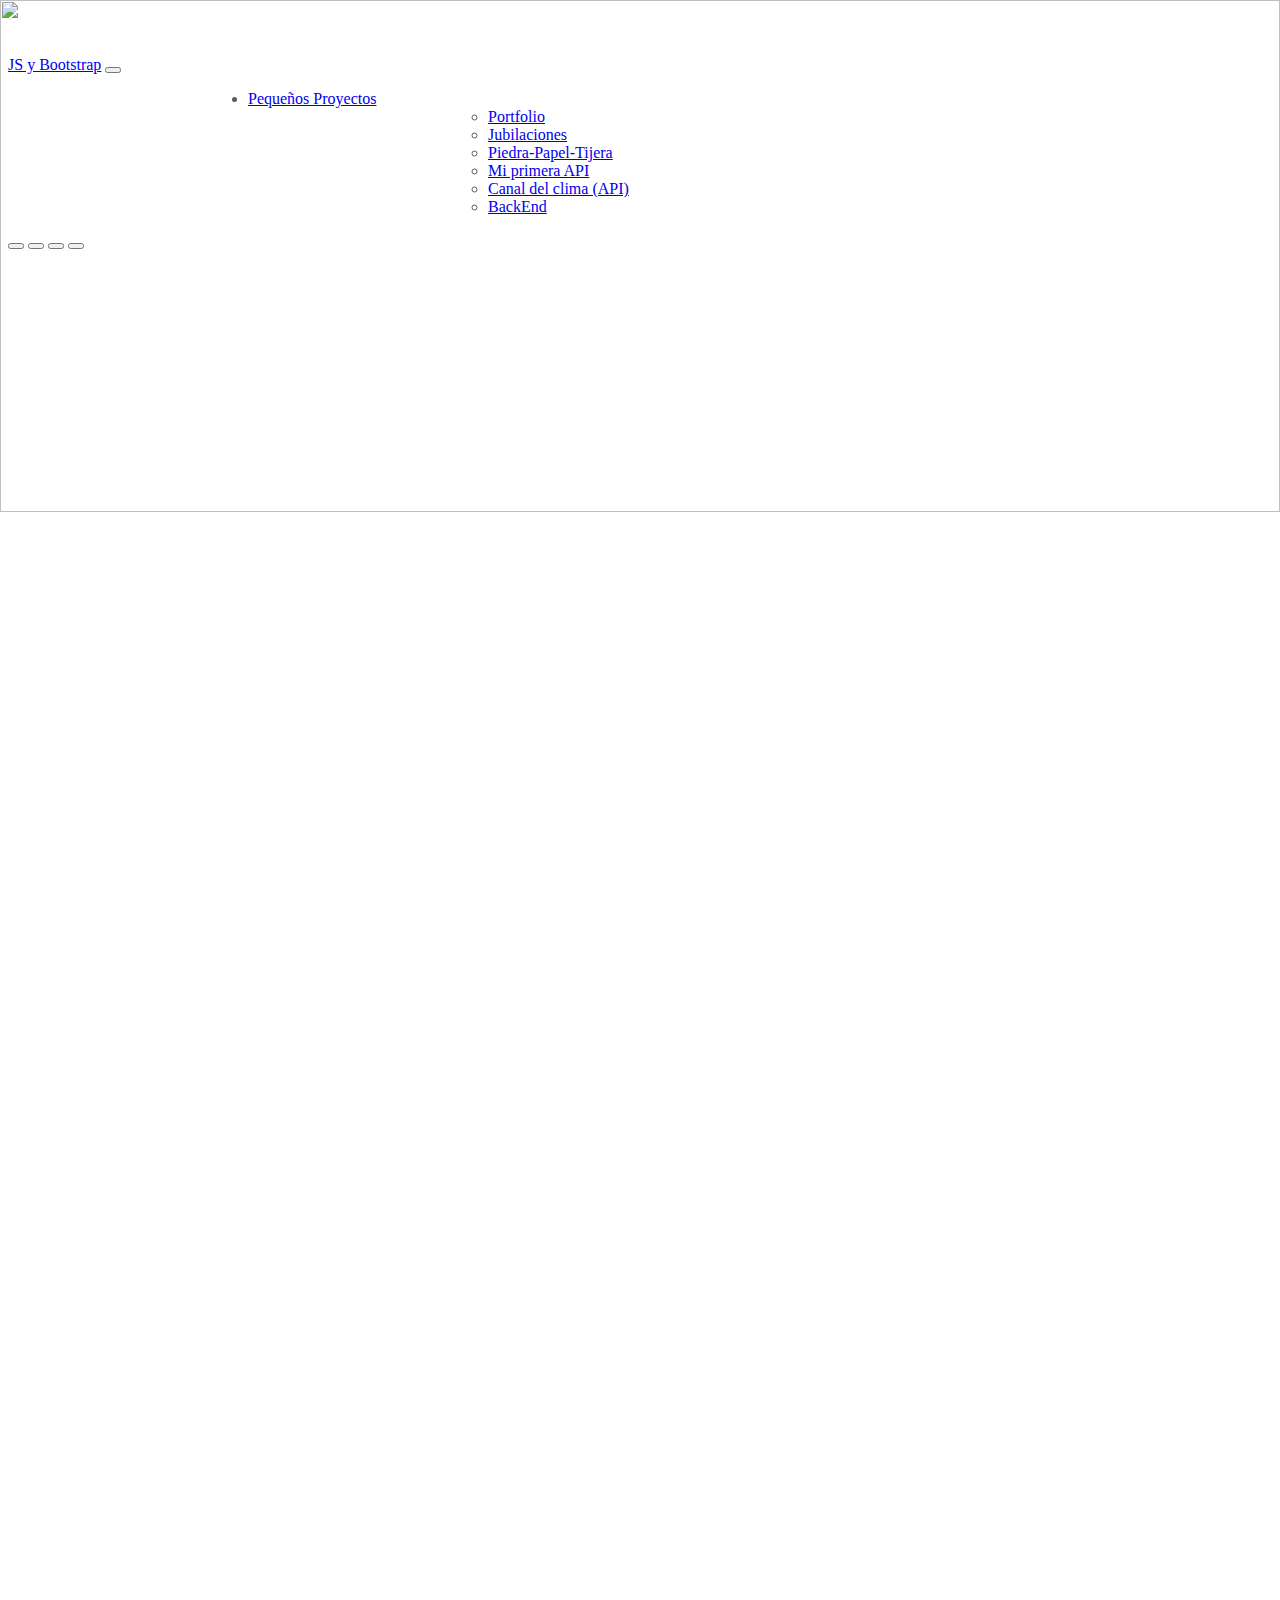
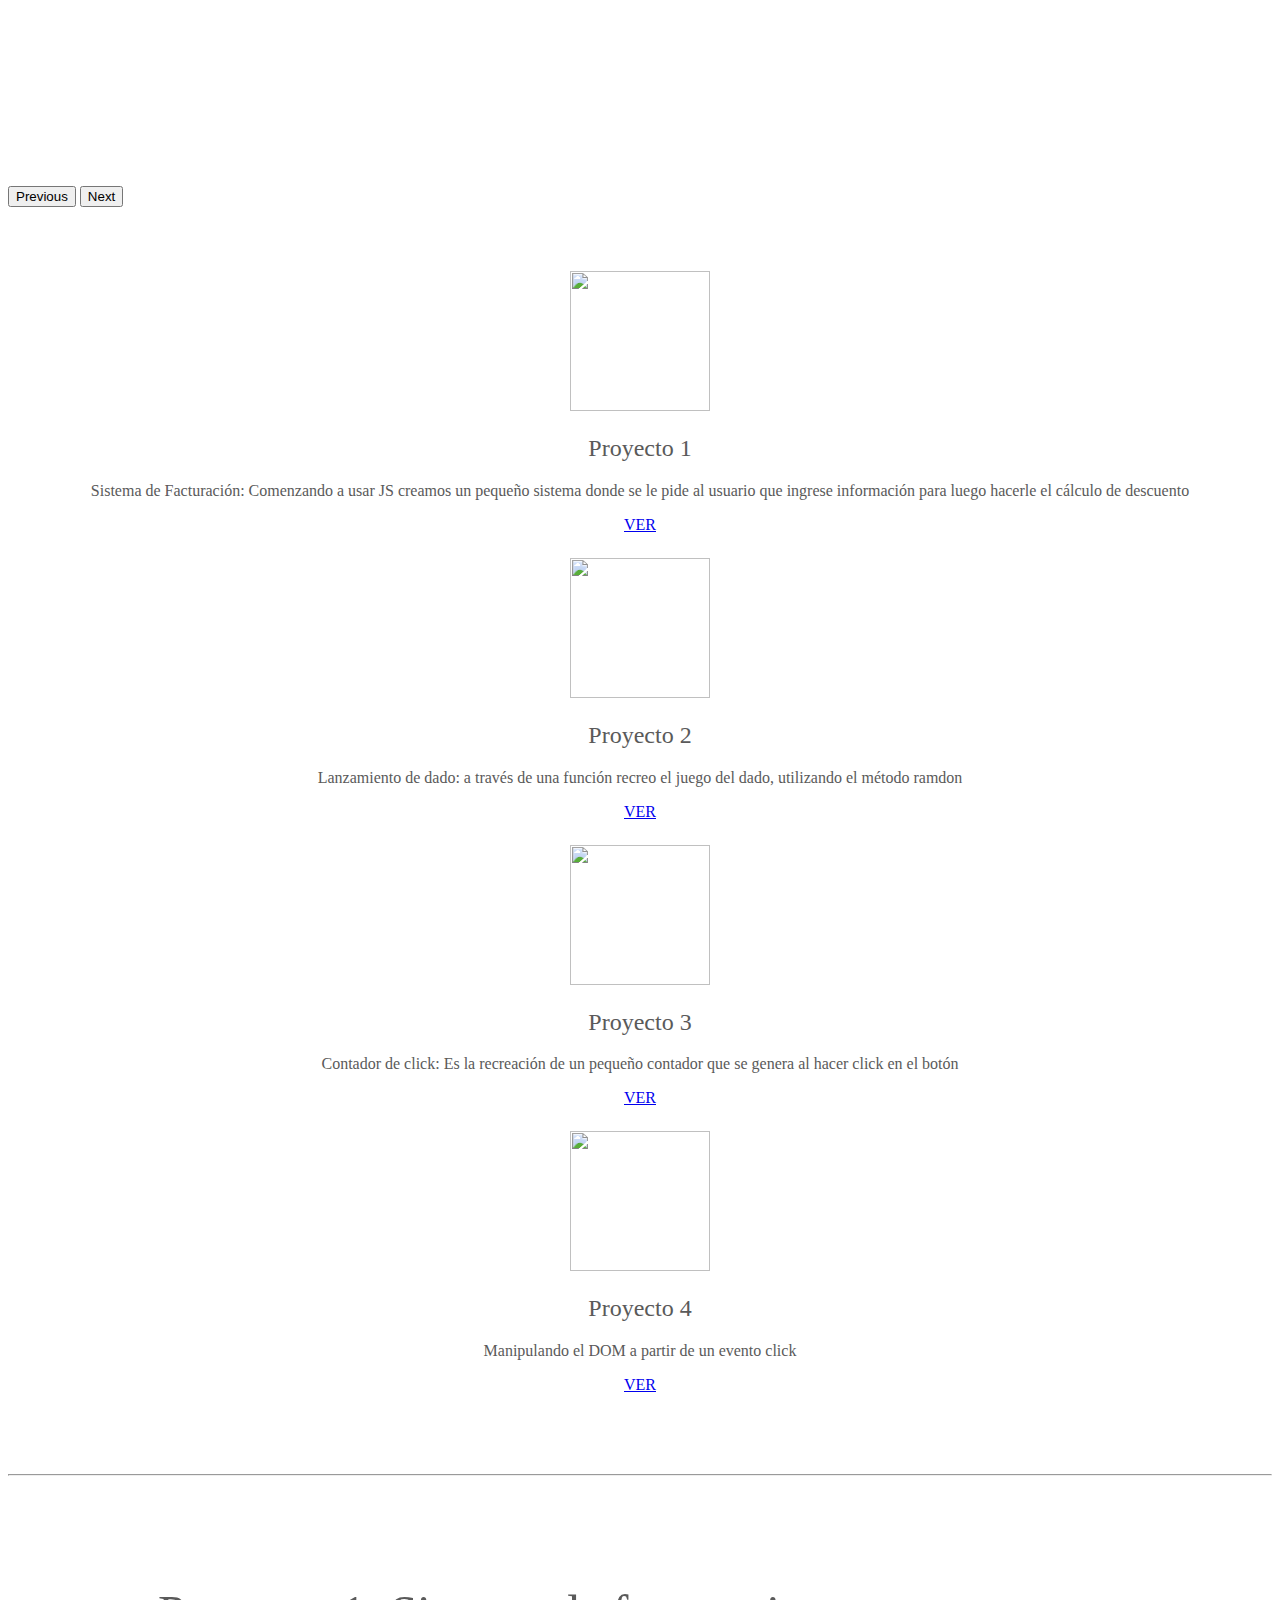
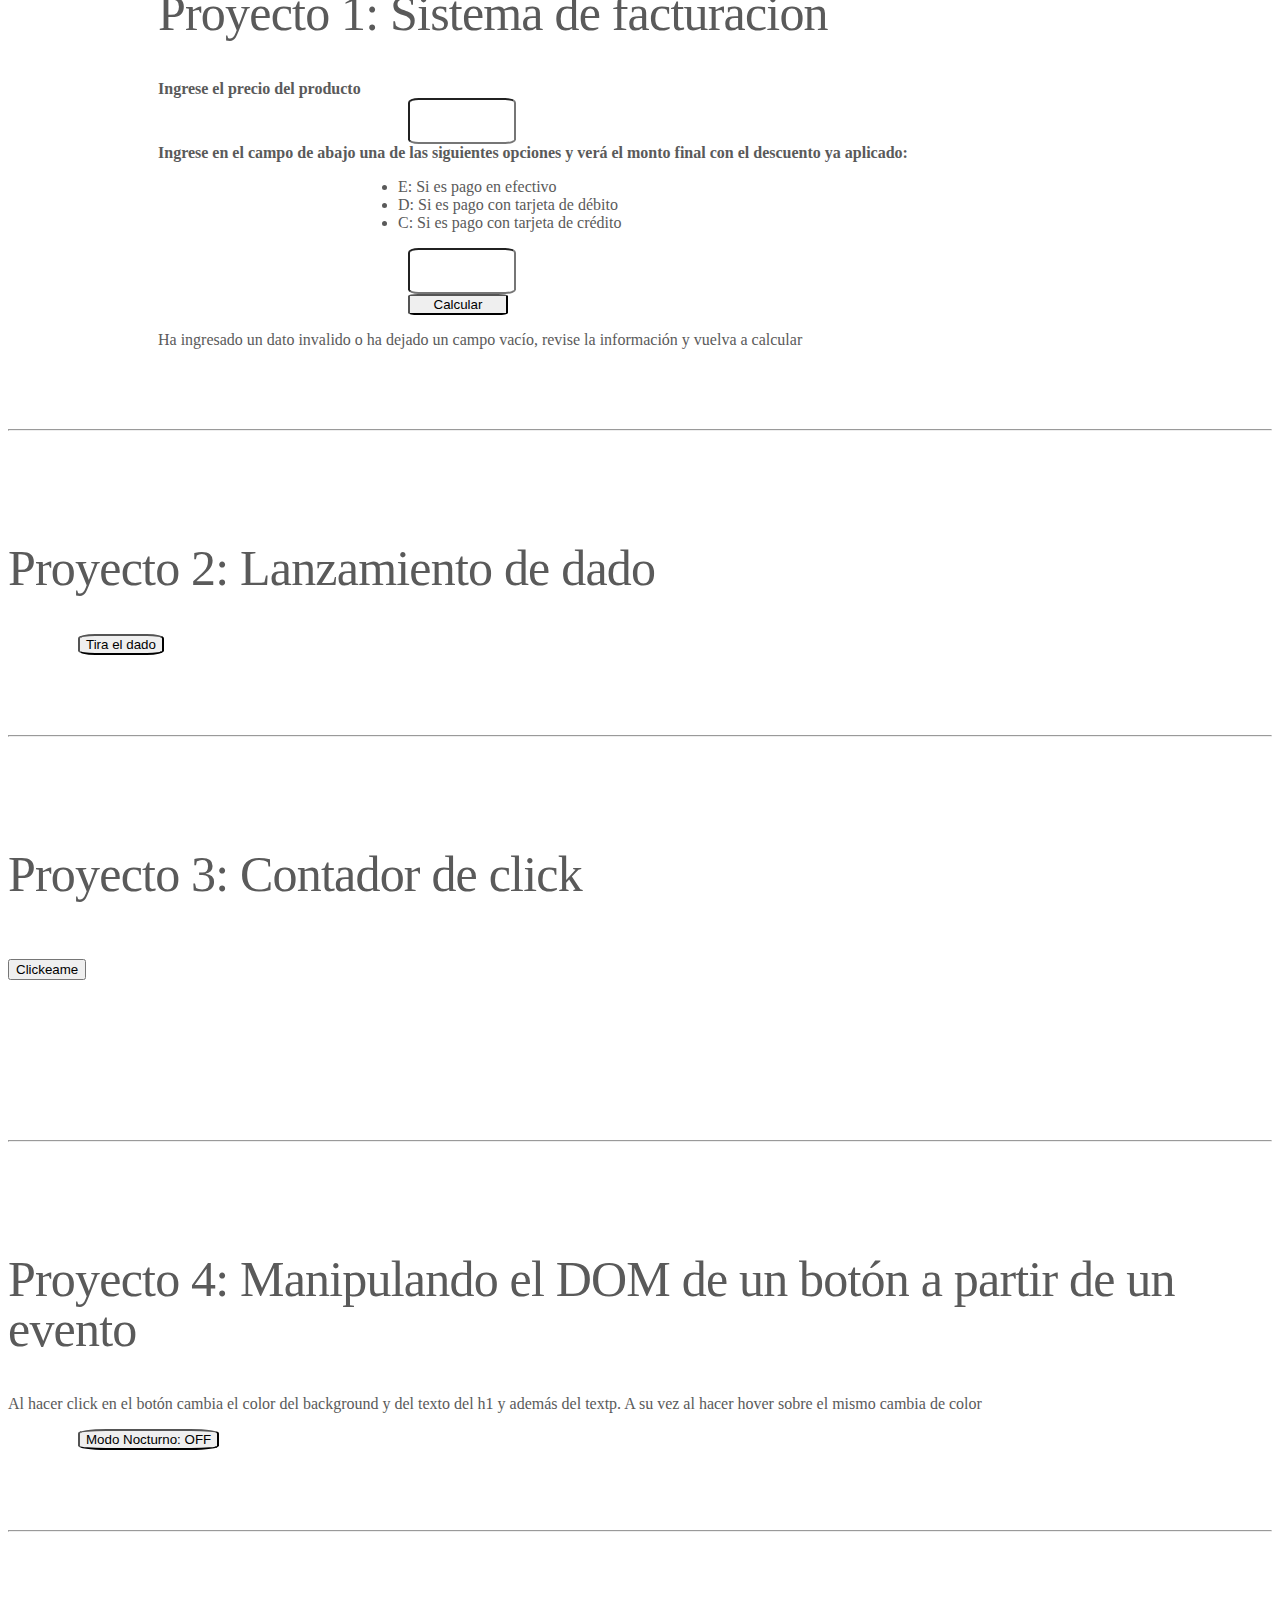
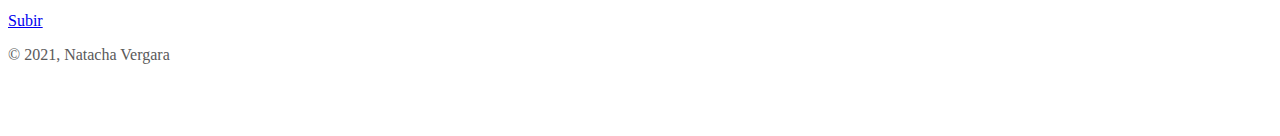
==== commit 81a6aa44: "Modifique el menu y agregue link canal del clima" ====
--- a/index.html
+++ b/index.html
@@ -54,10 +54,6 @@
                             <a class="nav-link dropdown-toggle active text-dark" href="#" id="navbarScrollingDropdown"
                                 role="button" data-bs-toggle="dropdown" aria-expanded="false">Pequeños Proyectos</a>
                             <ul class="dropdown-menu bg-warning" aria-labelledby="navbarScrollingDropdown">
-                                <li><a class="dropdown-item" href="#proyecto1">Proyecto 1</a></li>
-                                <li><a class="dropdown-item" href="#proyecto2">Proyecto 2</a></li>
-                                <li><a class="dropdown-item" href="#proyecto3">Proyecto 3</a></li>
-                                <li><a class="dropdown-item" href="#proyecto4">Proyecto 4</a></li>
                                 <li><a class="dropdown-item" href="https://nvergaraportfolio.netlify.app"
                                         target="_blank">Portfolio</a></li>
                                 <li><a class="dropdown-item" href="https://ejerciciojubilaciones.netlify.app/"
@@ -68,6 +64,9 @@
                                 <li><a class="dropdown-item" href="https://superheroesymiprimeraapi.netlify.app"
                                         target="_blank">Mi
                                         primera API</a></li>
+                                        <li><a class="dropdown-item" href="https://canaldelclimacongit.netlify.app"
+                                            target="_blank">Canal del clima (API)</a>
+                                    </li>        
                                 <li><a class="dropdown-item" href="https://nvergarabackend.netlify.app"
                                         target="_blank">BackEnd</a></li>
                             </ul>
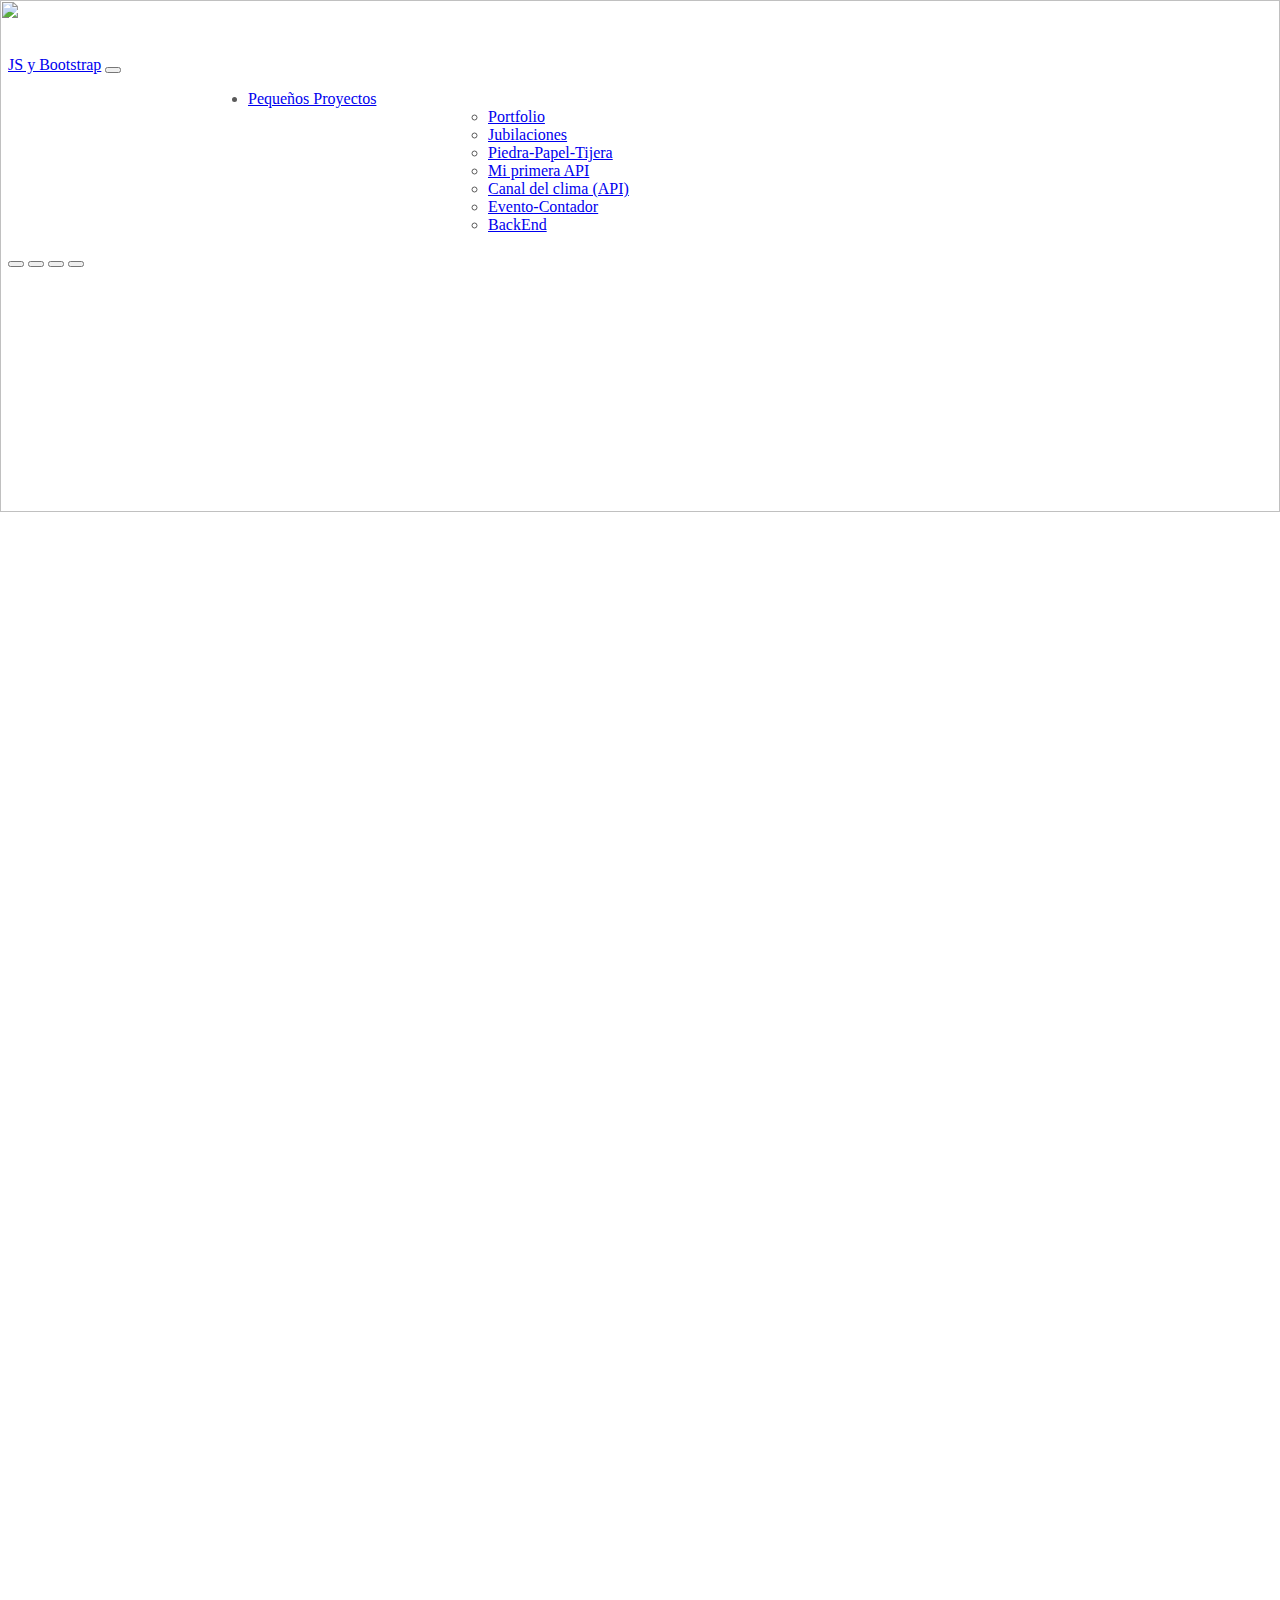
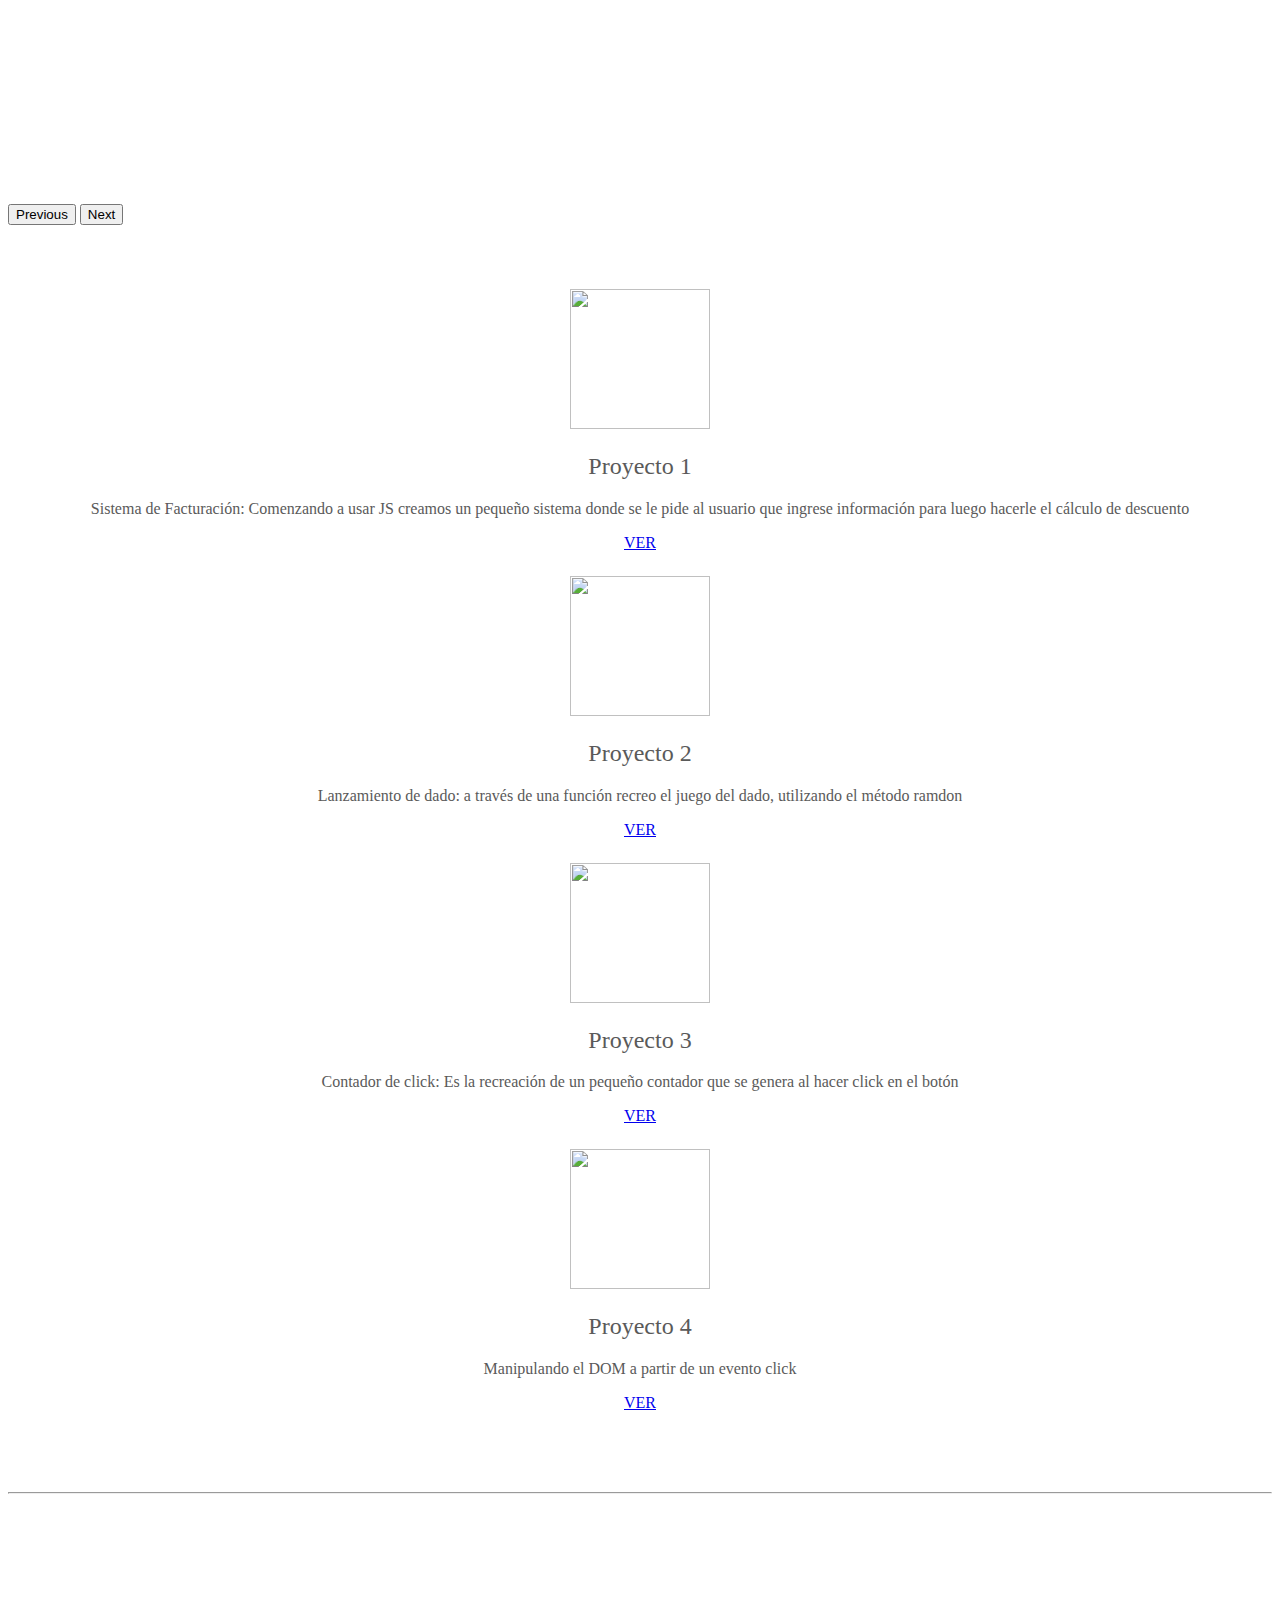
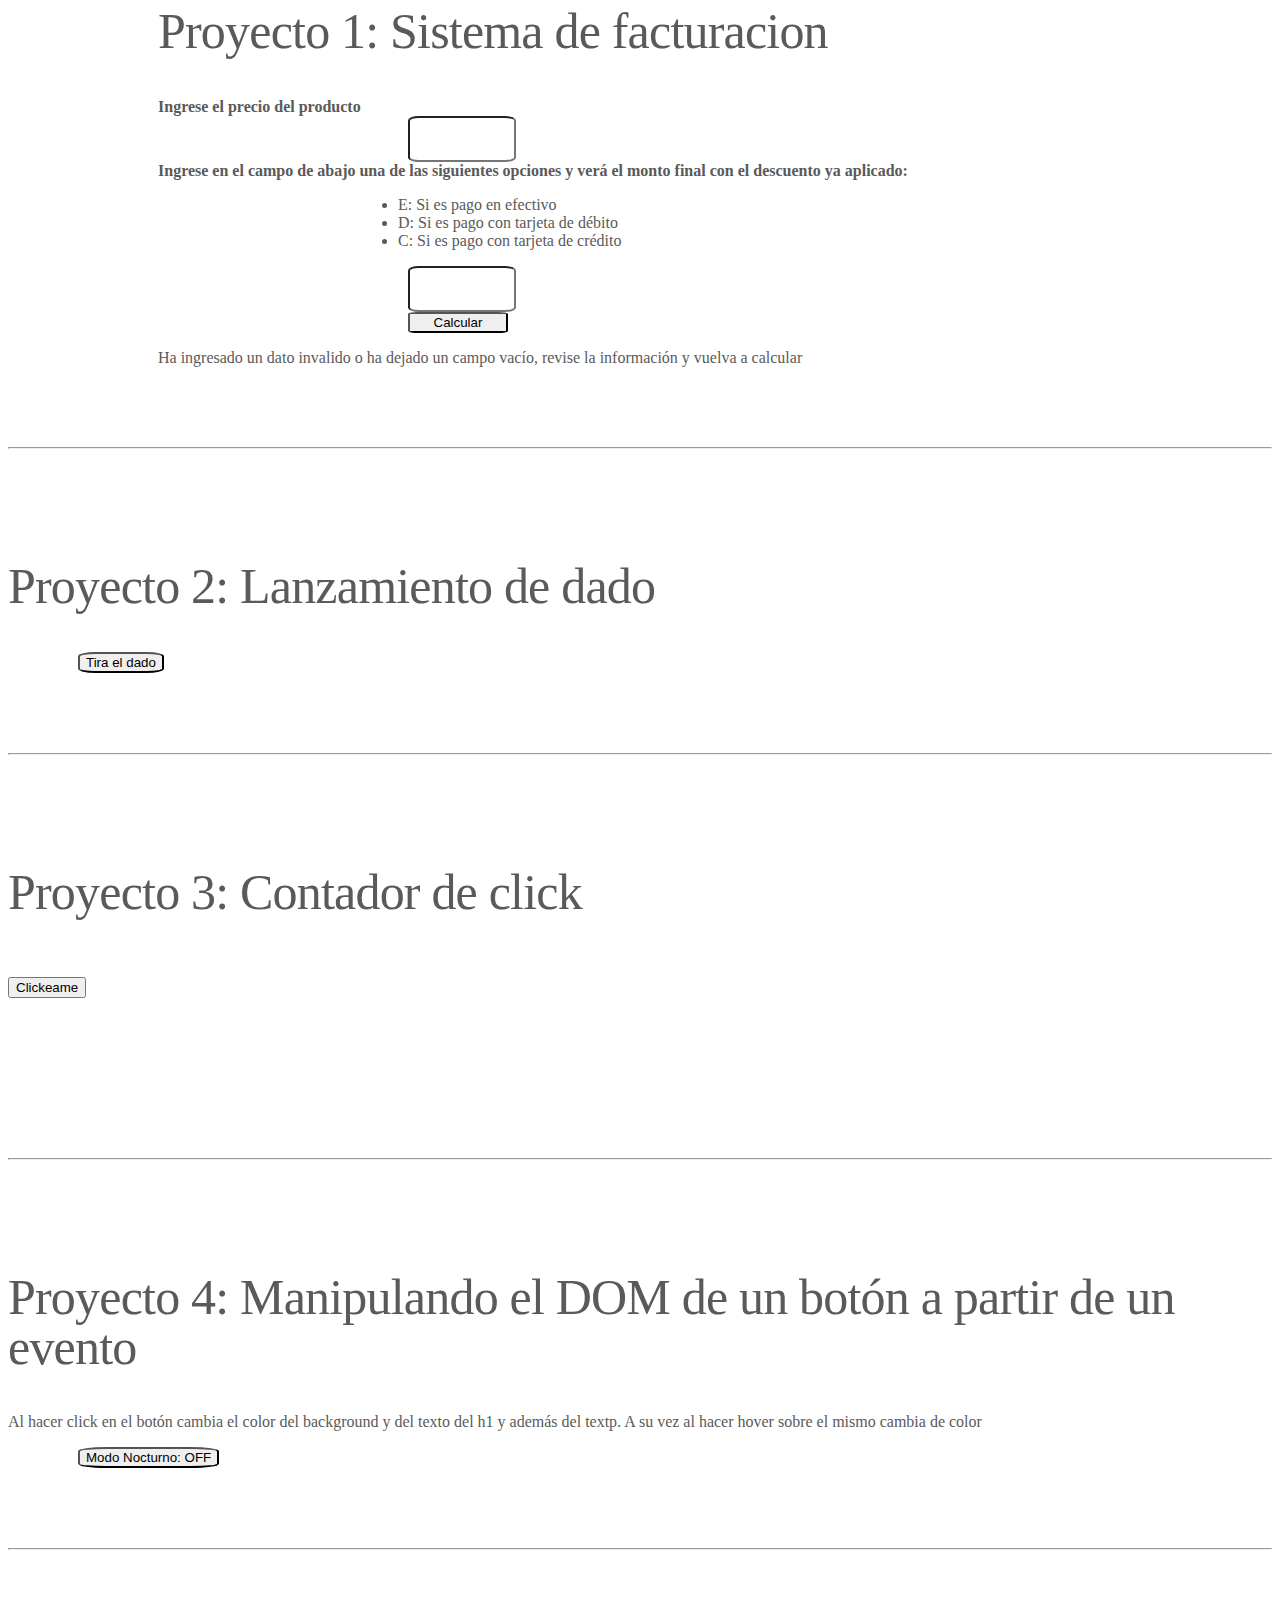
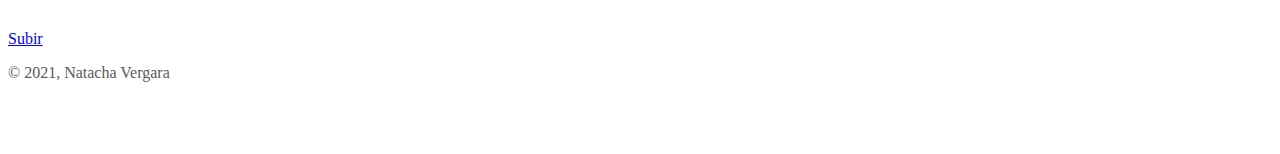
==== commit 635ef3e5: "agregue el proyecto Evento-Contador" ====
--- a/index.html
+++ b/index.html
@@ -5,6 +5,11 @@
     <meta charset="UTF-8">
     <meta http-equiv="X-UA-Compatible" content="IE=edge">
     <meta name="viewport" content="width=device-width, initial-scale=1.0">
+    <!--Favicon-->
+    <link rel="apple-touch-icon" sizes="180x180" href="/apple-touch-icon.png">
+    <link rel="icon" type="image/png" sizes="32x32" href="/favicon-32x32.png">
+    <link rel="icon" type="image/png" sizes="16x16" href="/favicon-16x16.png">
+    <link rel="manifest" href="/site.webmanifest">
 
     <!--Boostrap-->
     <link href="https://cdn.jsdelivr.net/npm/bootstrap@5.0.1/dist/css/bootstrap.min.css" rel="stylesheet"
@@ -66,7 +71,9 @@
                                         primera API</a></li>
                                         <li><a class="dropdown-item" href="https://canaldelclimacongit.netlify.app"
                                             target="_blank">Canal del clima (API)</a>
-                                    </li>        
+                                    </li> 
+                                    <li><a class="dropdown-item" href="https://cuentaregresiva-eventos.netlify.app/"
+                                        target="_blank">Evento-Contador</a></li>           
                                 <li><a class="dropdown-item" href="https://nvergarabackend.netlify.app"
                                         target="_blank">BackEnd</a></li>
                             </ul>
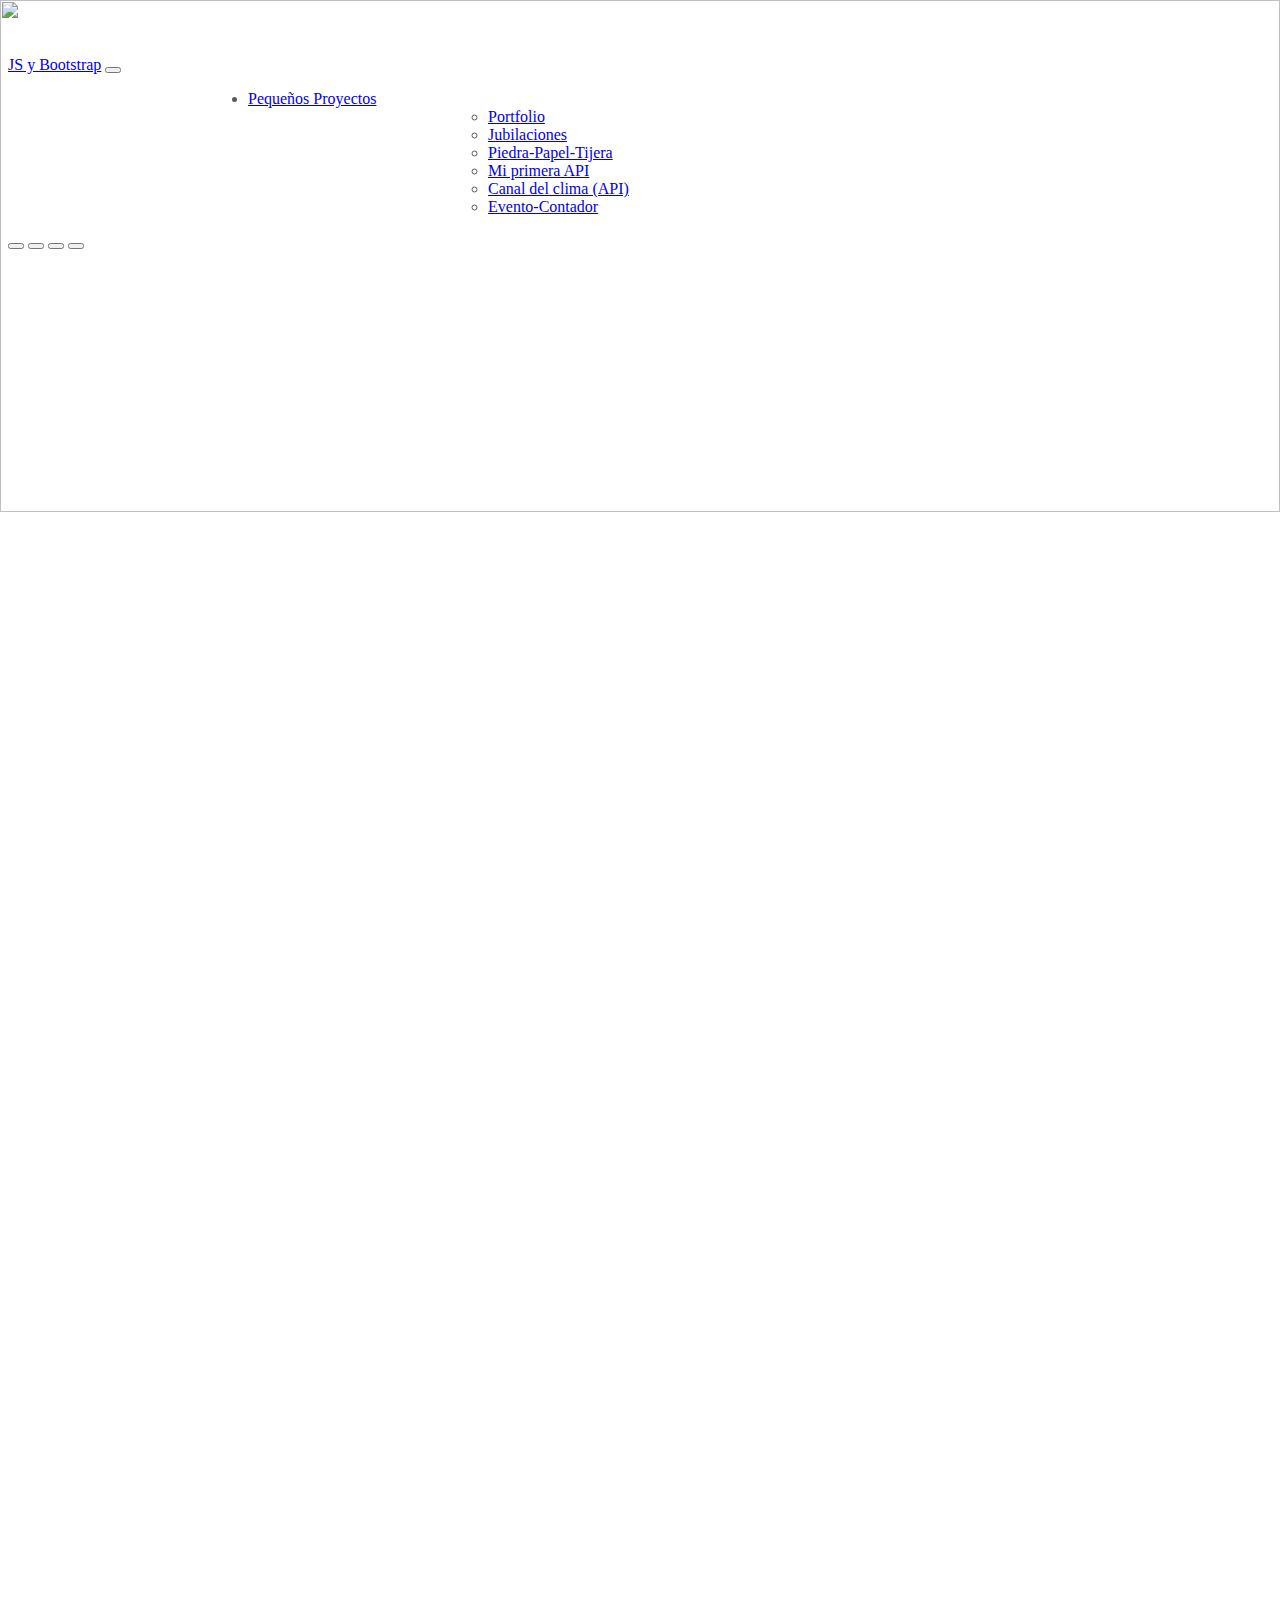
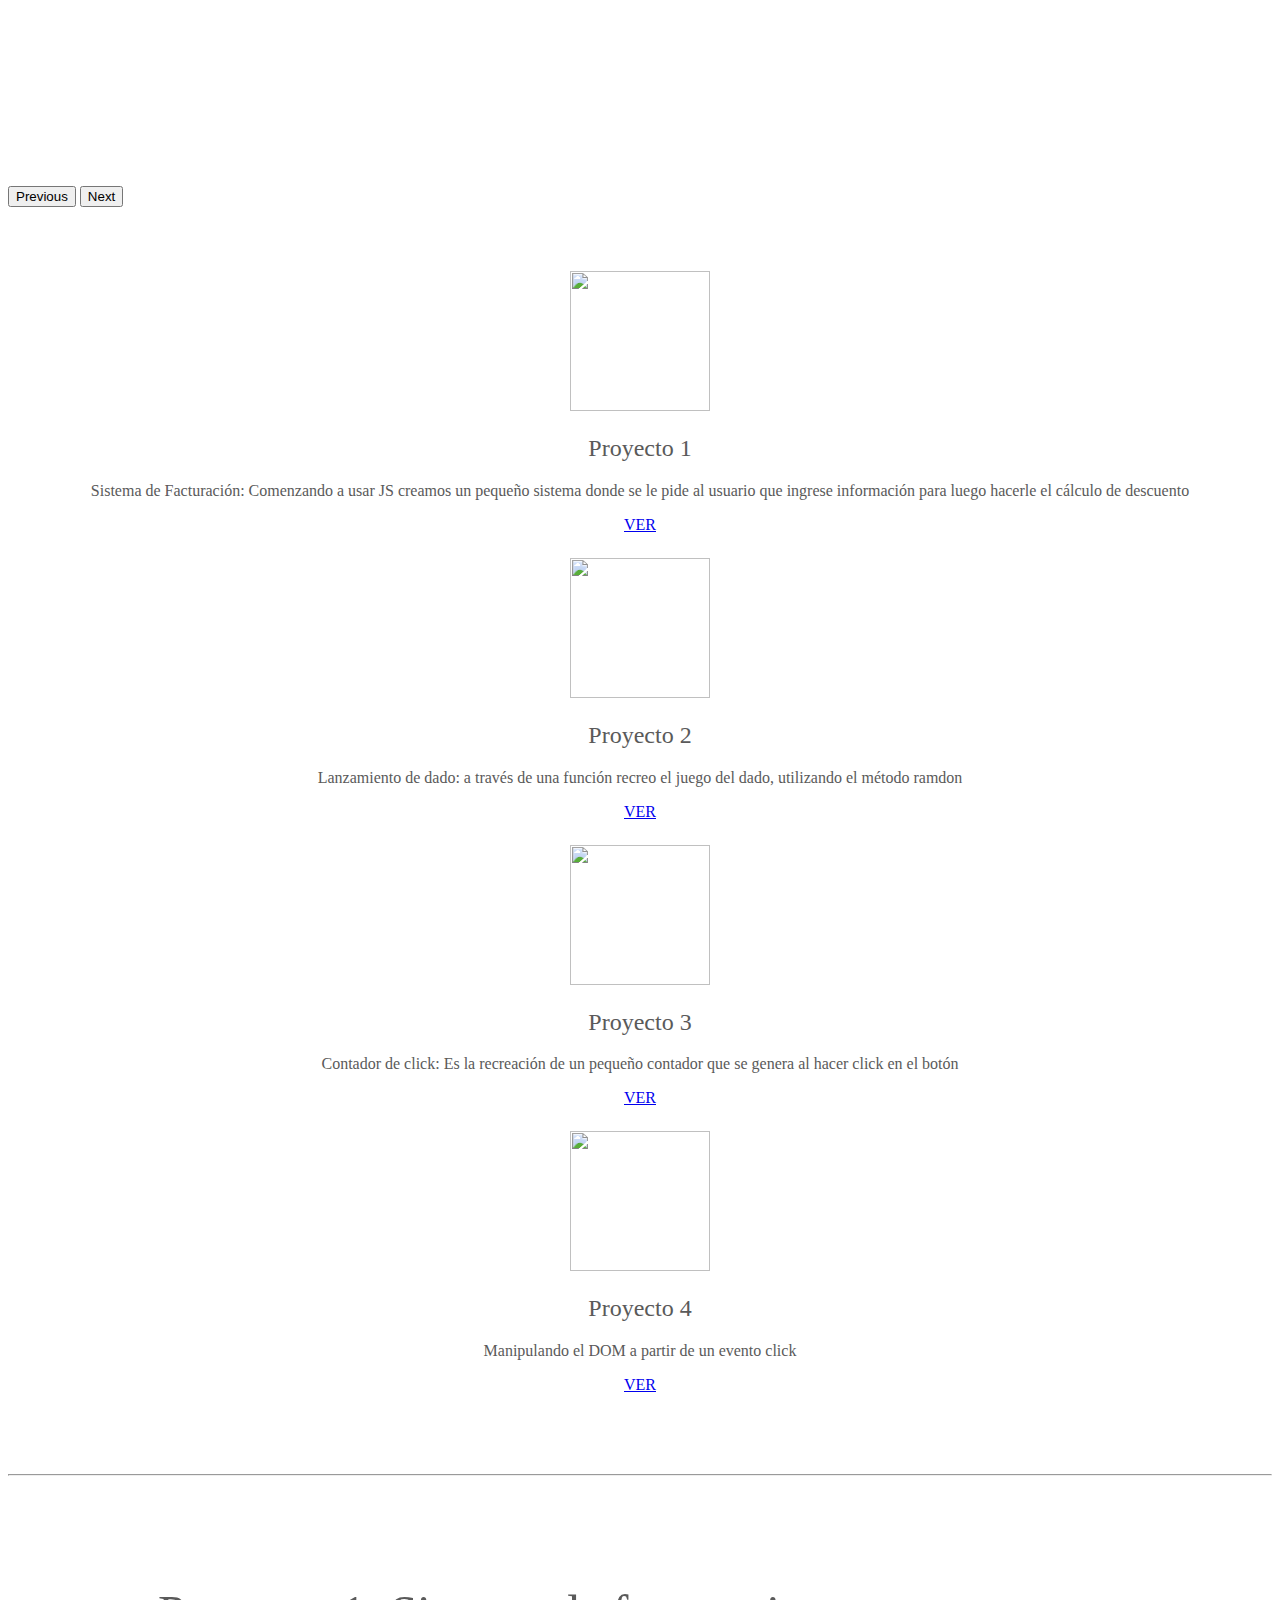
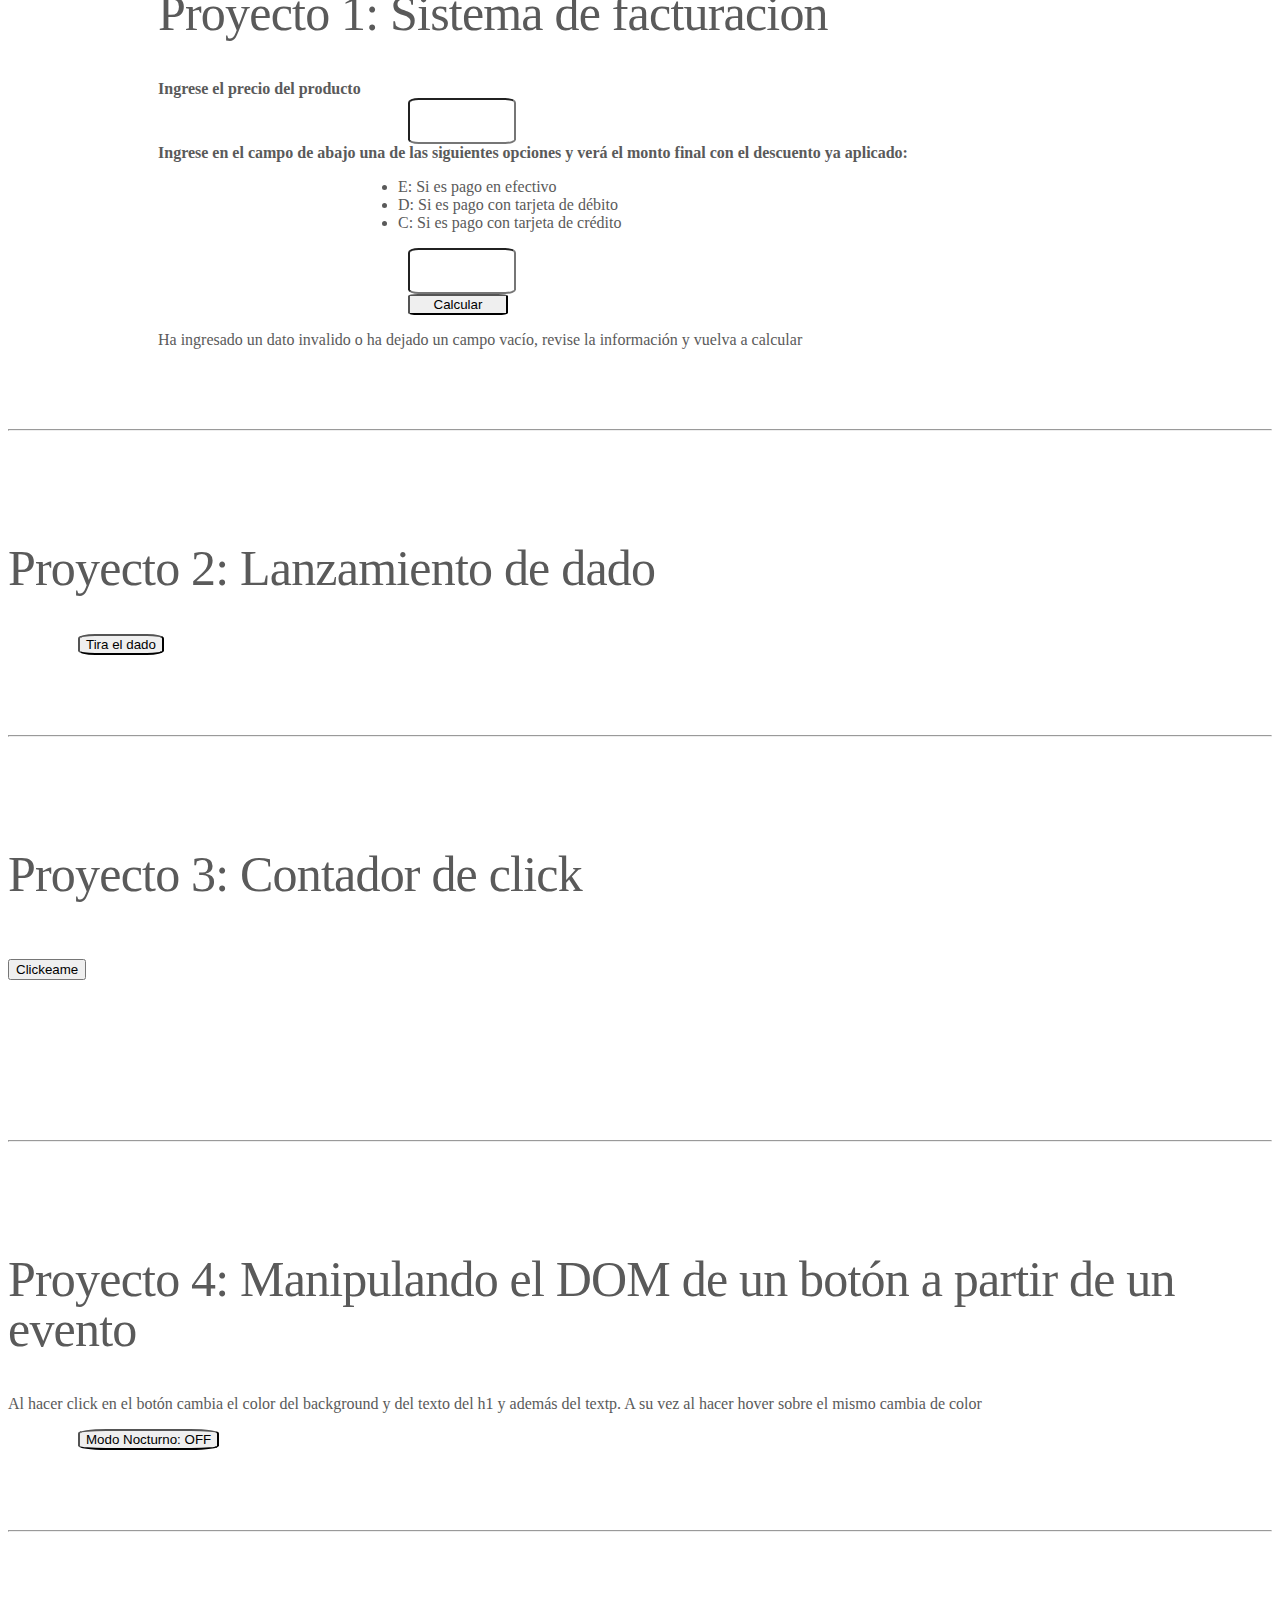
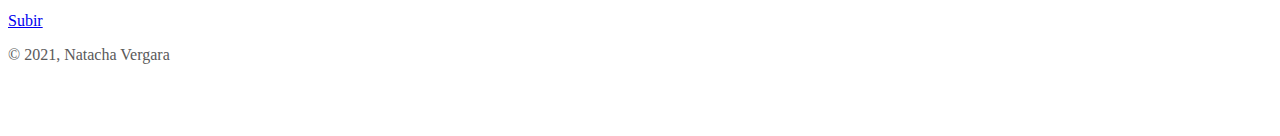
==== commit 0d00af53: "comente el link backend para que no se vea" ====
--- a/index.html
+++ b/index.html
@@ -74,8 +74,8 @@
                                     </li> 
                                     <li><a class="dropdown-item" href="https://cuentaregresiva-eventos.netlify.app/"
                                         target="_blank">Evento-Contador</a></li>           
-                                <li><a class="dropdown-item" href="https://nvergarabackend.netlify.app"
-                                        target="_blank">BackEnd</a></li>
+                                <!-- <li><a class="dropdown-item" href="https://nvergarabackend.netlify.app"
+                                        target="_blank">BackEnd</a></li> -->
                             </ul>
                         </li>
                     </ul>
